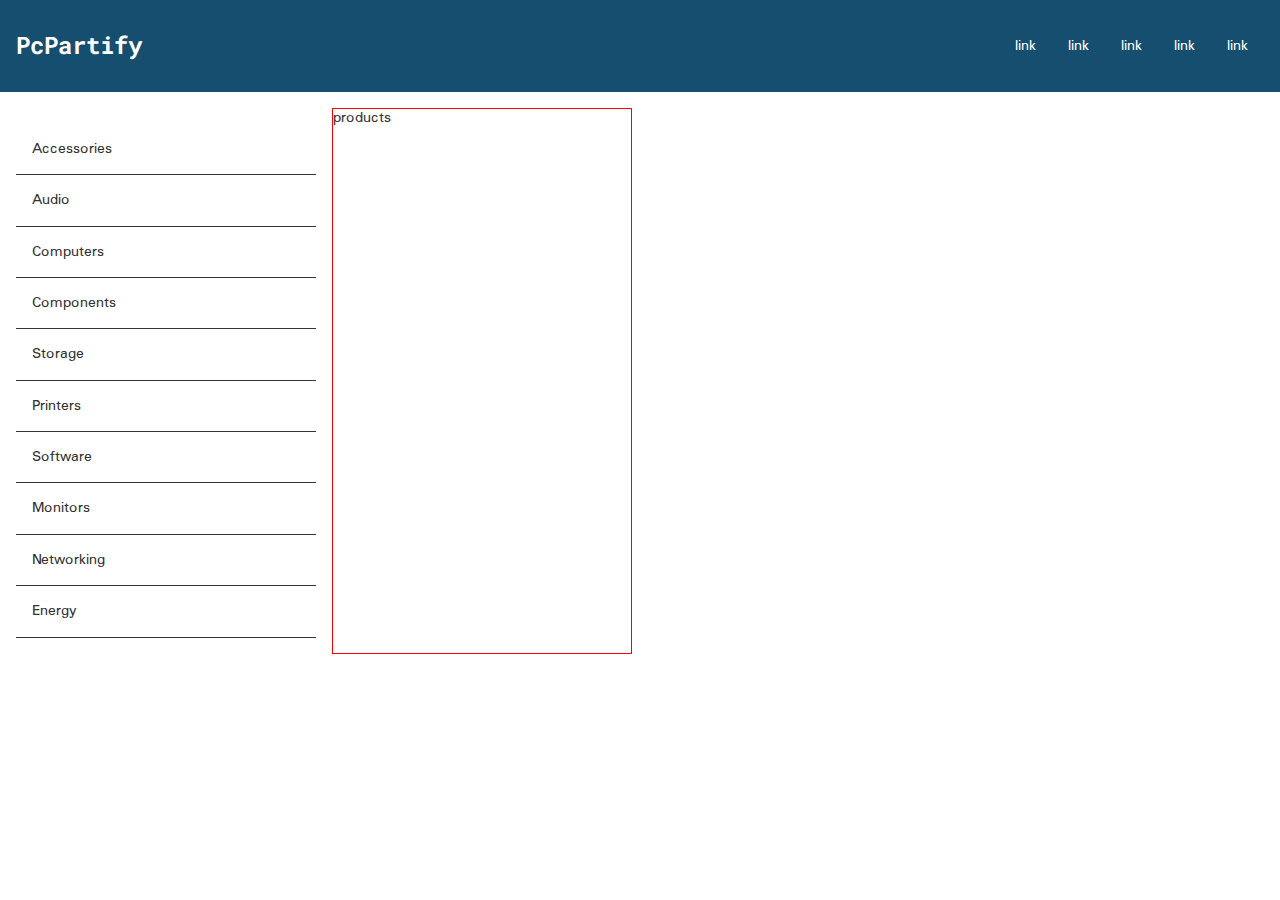
==== project/index.html @ 96e3a940 "feat: added categories sidebar and redirect to the right categories products" ====
<!doctype html>
<html lang="en">

<head>
  <meta charset="UTF-8">
  <meta name="viewport" content="width=device-width, initial-scale=1">
  <meta name="description" content="WDD 131 - Dynamic Web Fundamentals project for wdd 131 class" />
  <meta name="author" content="Mauricio Alejandro Reyes Quintanilla" />
  <meta name="keywords" content="pc, pc peaces, tech" />
  <title>PcPartify - Home</title>

  <link rel="preconnect" href="https://fonts.googleapis.com">
  <link rel="preconnect" href="https://fonts.gstatic.com" crossorigin>
  <link href="https://fonts.googleapis.com/css2?family=Padauk:wght@400;700&family=Roboto+Mono&display=swap"
    rel="stylesheet">

  <base href="/project/">
  <link rel="stylesheet" href="styles/normalize.css">
  <link rel="stylesheet" href="styles/main.css">

  <script src="scripts/main.js" defer></script>
</head>

<body>
  <header class="header">
    <div class="header__nav">
      <h1 class="header__title">
        PcPartify
      </h1>
      <div class="header__icon" id="navHamburger">
        ☰
      </div>
    </div>
    <nav class="nav" id="nav">
      <ul class="nav__menu">
        <li class="nav__menu-item">
          <a href="index.html" class="nav__menu-link">link</a>
        </li>
        <li class="nav__menu-item">
          <a href="index.html" class="nav__menu-link">link</a>
        </li>
        <li class="nav__menu-item">
          <a href="index.html" class="nav__menu-link">link</a>
        </li>
        <li class="nav__menu-item">
          <a href="index.html" class="nav__menu-link">link</a>
        </li>
        <li class="nav__menu-item">
          <a href="index.html" class="nav__menu-link">link</a>
        </li>
      </ul>
    </nav>
  </header>
  <main class="grid-container">
    <aside class="aside">
      <ul class="list" id="categories-container">
        <!-- render with js -->
      </ul>
    </aside>
    <!--for products-->
    <section style="border: 1px solid red">
      products
    </section>
  </main>
  <footer>

  </footer>
</body>

</html>
---- project/styles/main.css ----
:root {
  --font-text: 'Padauk', sans-serif;
  --font-title: 'Roboto Mono', monospace;
  --color-primary: #164e70;
  --color-secondary: #333333;
  --color-accent: #f2a365;
  --color-white: #ffffff;
}

body {
  font-family: var(--font-text);
  color: var(--color-secondary);
}

h1,
h2,
h3,
h4,
h5,
h6 {
  font-family: var(--font-title);
}

/* Header */

.header {
  background-color: var(--color-primary);
  display: flex;
  flex-direction: column;
  justify-content: space-between;
  align-items: center;
}

.header__nav {
  padding: 1rem;
  display: flex;
  justify-content: space-between;
  align-items: center;
  width: 95%;
}

.header__title {
  font-size: 1.5rem;
  font-weight: bold;
  color: var(--color-white);
}

.nav {
  width: 100%;
}

.nav .nav__menu {
  list-style-type: none;
  display: none;
  flex-direction: column;
}

.nav .nav__menu.show {
  display: flex;
  padding: 0;
}

.nav .nav__menu .nav__menu-item {
  padding: 0 !important;
}

.nav .nav__menu .nav__menu-item .nav__menu-link {
  text-decoration: none;
  color: var(--color-white);
  display: block;
  padding: 1rem;
}

.nav .nav__menu .nav__menu-item a:hover {
  background-color: var(--color-white);
  color: var(--color-primary);
}

.header__icon {
  display: flex;
  flex-direction: column;
  cursor: pointer;
  font-size: 2rem;
  color: var(--color-white);
}

/* Main */
.grid-container {
  display: grid;
  grid-gap: 1rem;
  padding: 1rem;
}

/* Aside for categories */
/*.aside {*/
/*  padding: 0;*/
/*  margin: 0;*/
/*  border: 1px solid red;*/
/*}*/

.list {
  list-style-type: none;
  padding: 0;
}

.list .list__item {
  border-bottom: 1px solid var(--color-secondary);
}

.list .list__link {
  padding: 1rem;
  text-decoration: none;
  color: var(--color-secondary);
  display: block;
  display: flex;
  text-transform: capitalize;
}

.list .list__link:not(:last-child) {
  border: 1px solid var(--color-secondary);
}

.list .list__link:hover {
  background-color: var(--color-primary);
  color: var(--color-white);
}

/* All products container */

@media (min-width: 480px) {
  /* Header */

  /* Main */

  /* Aside for categories */

  /* All products container */
}

@media (min-width: 768px) {
  /* Header */
  .header {
    flex-direction: row;
  }

  .nav .nav__menu {
    display: flex;
    flex-direction: row;
    justify-content: flex-end;
    margin: 1rem;
  }

  .nav .nav__menu .nav__menu-item {
    margin: 0;
    text-align: center;
    padding: 1rem;
  }

  .header__icon {
    display: none;
  }

  /* Main */
  .grid-container {
    grid-template-columns: repeat(4, 1fr);
  }

  /* Aside for categories */

  /* All products container */
}
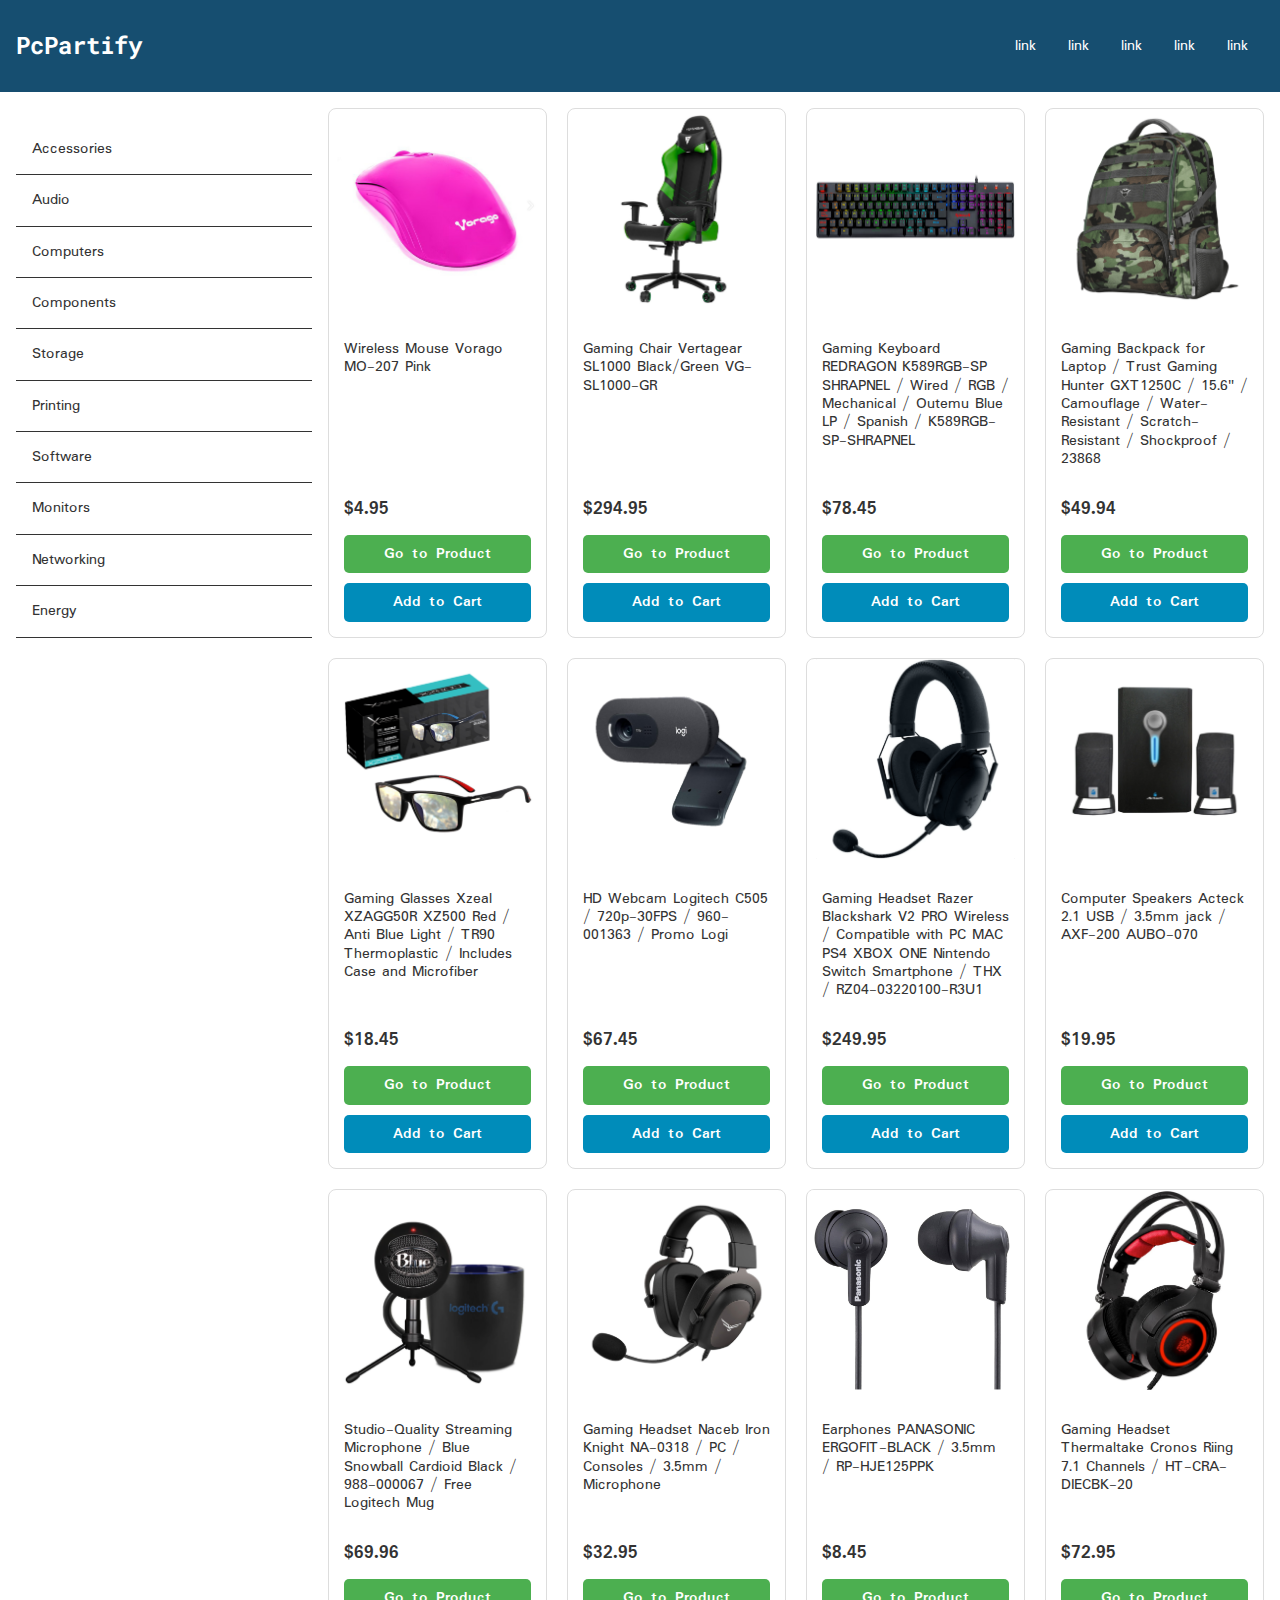
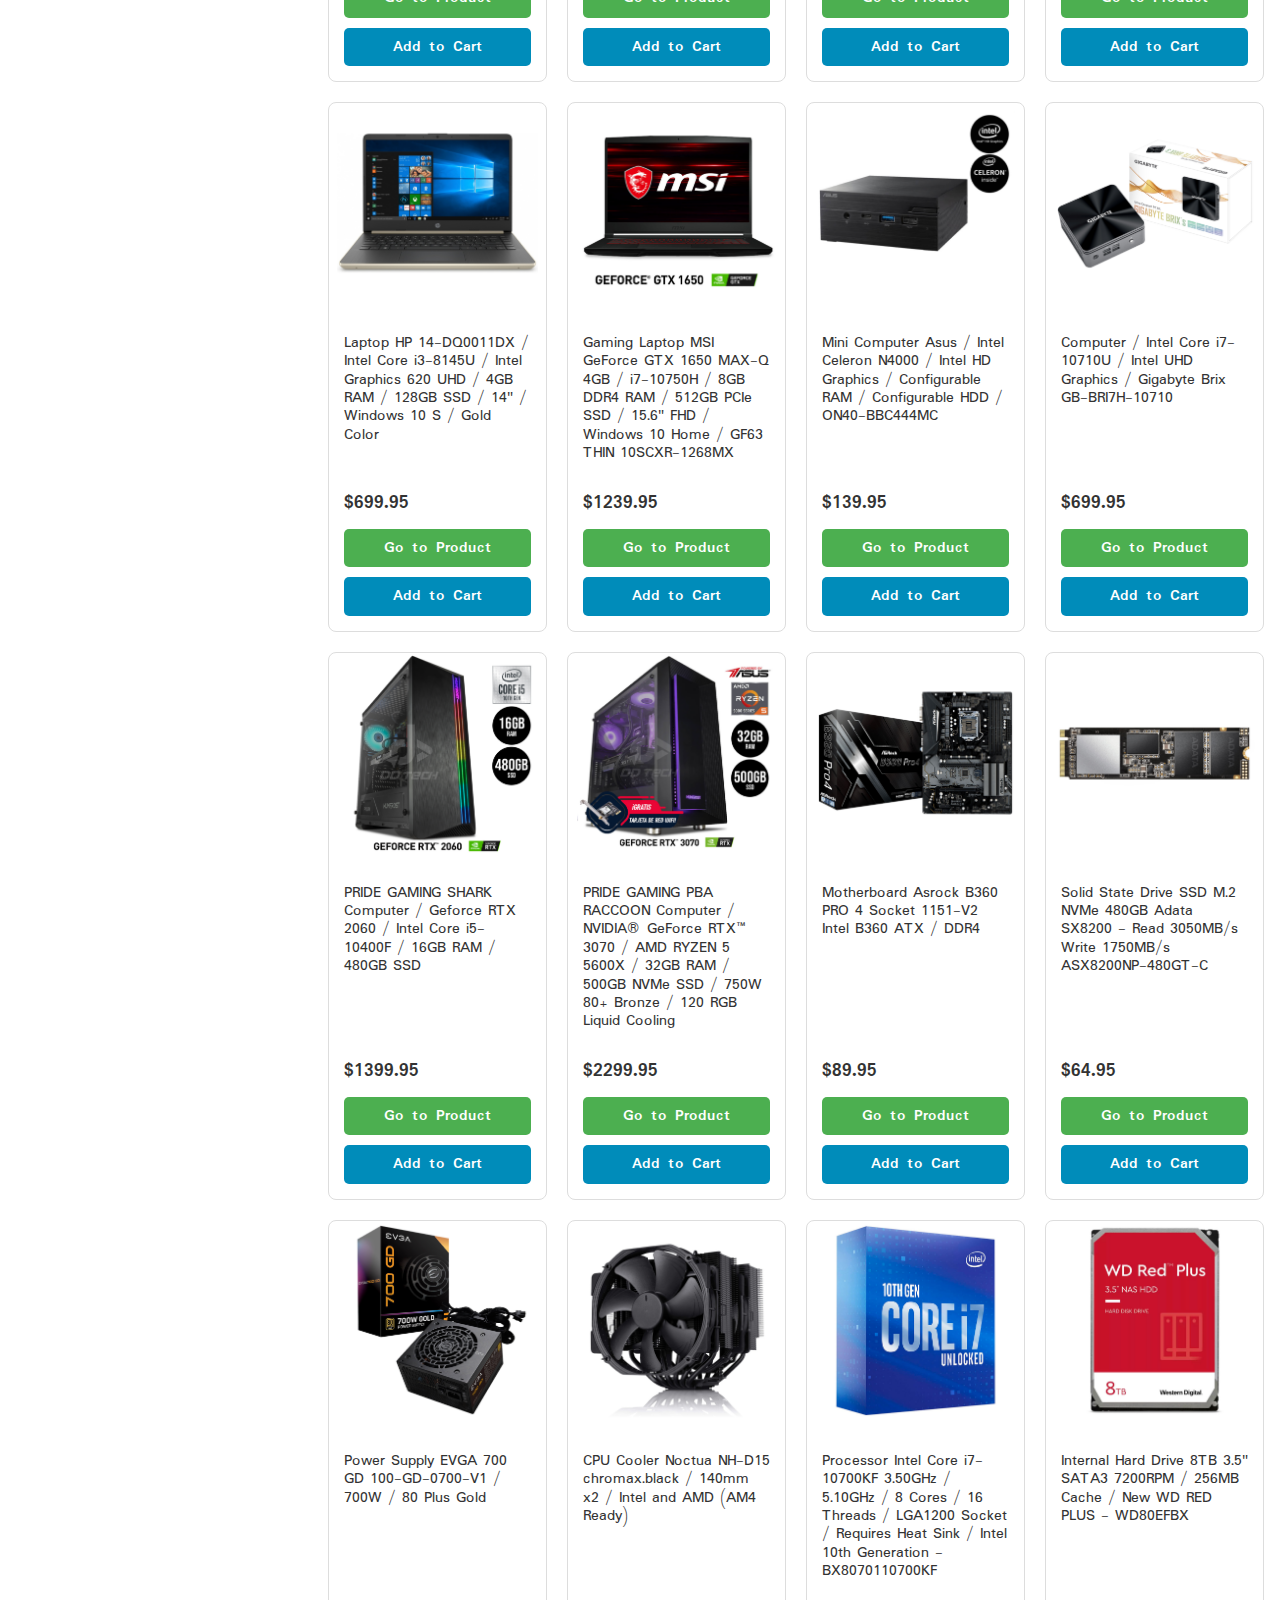
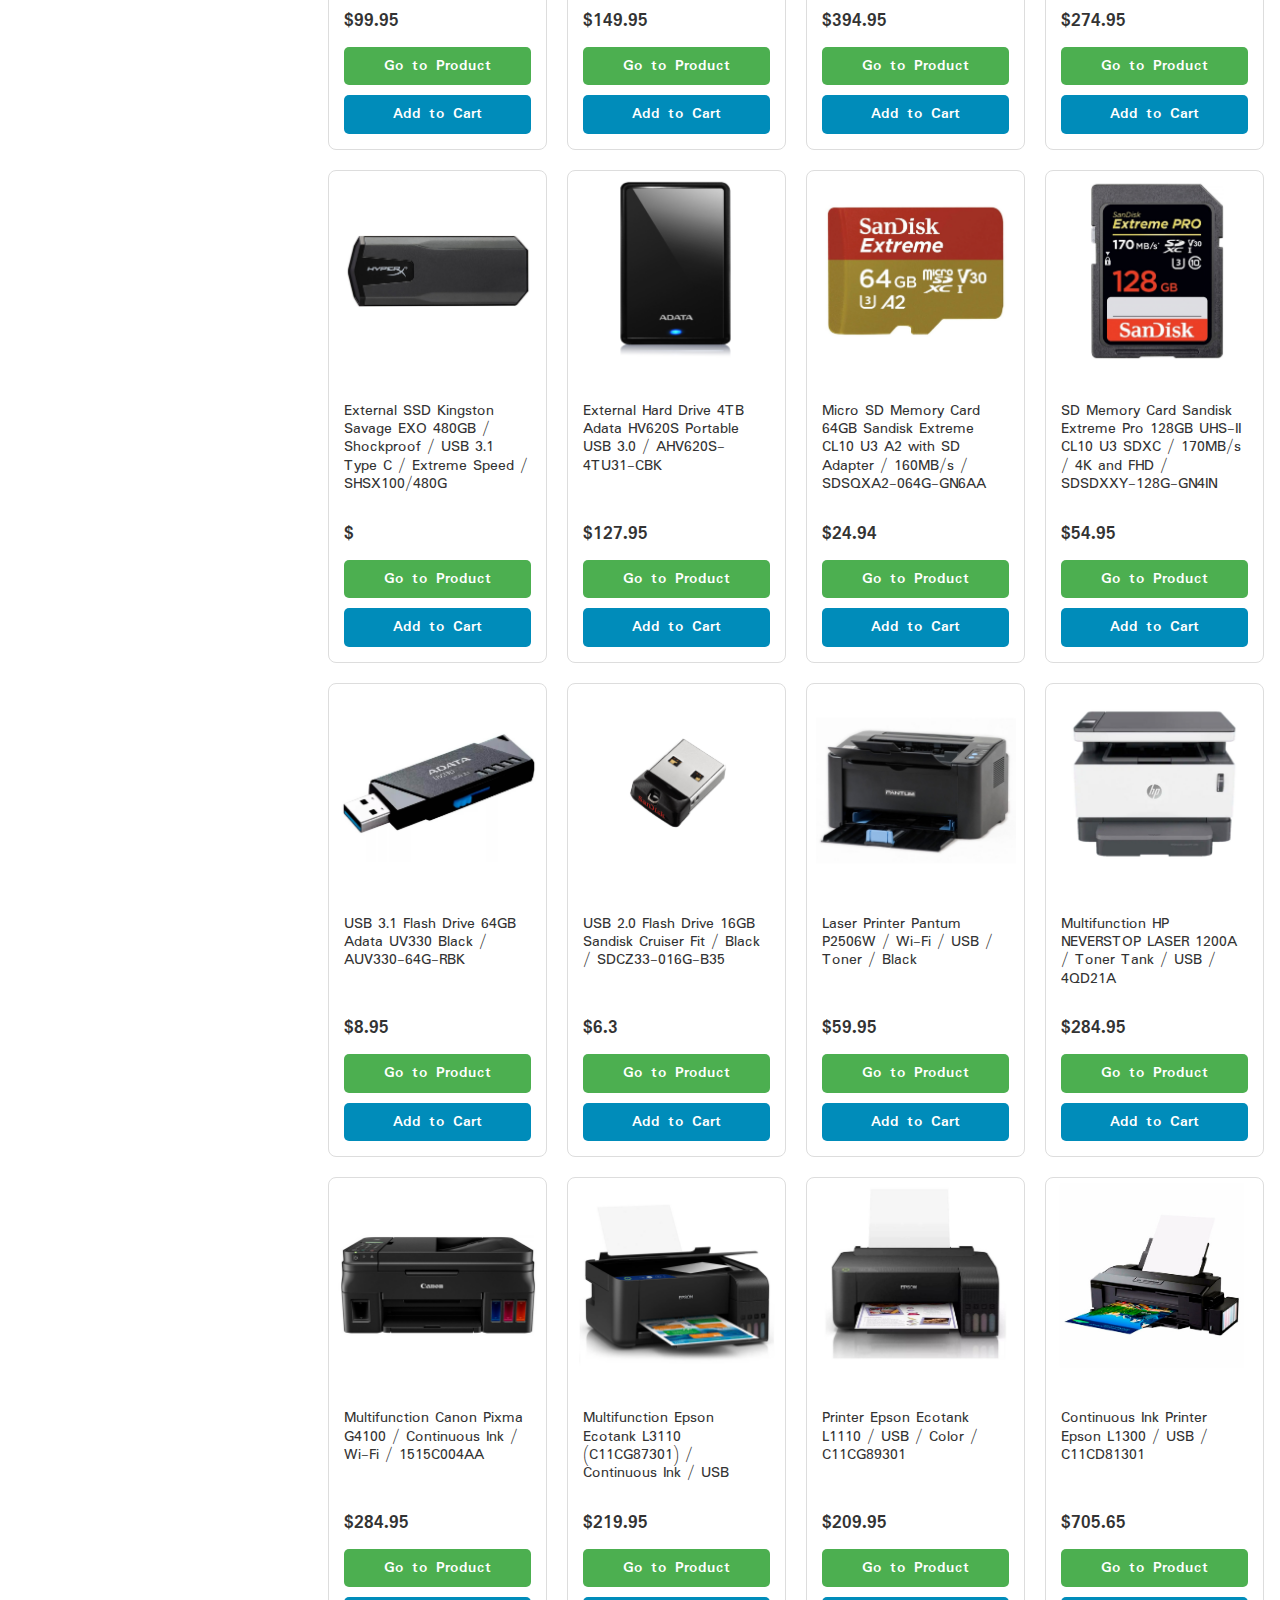
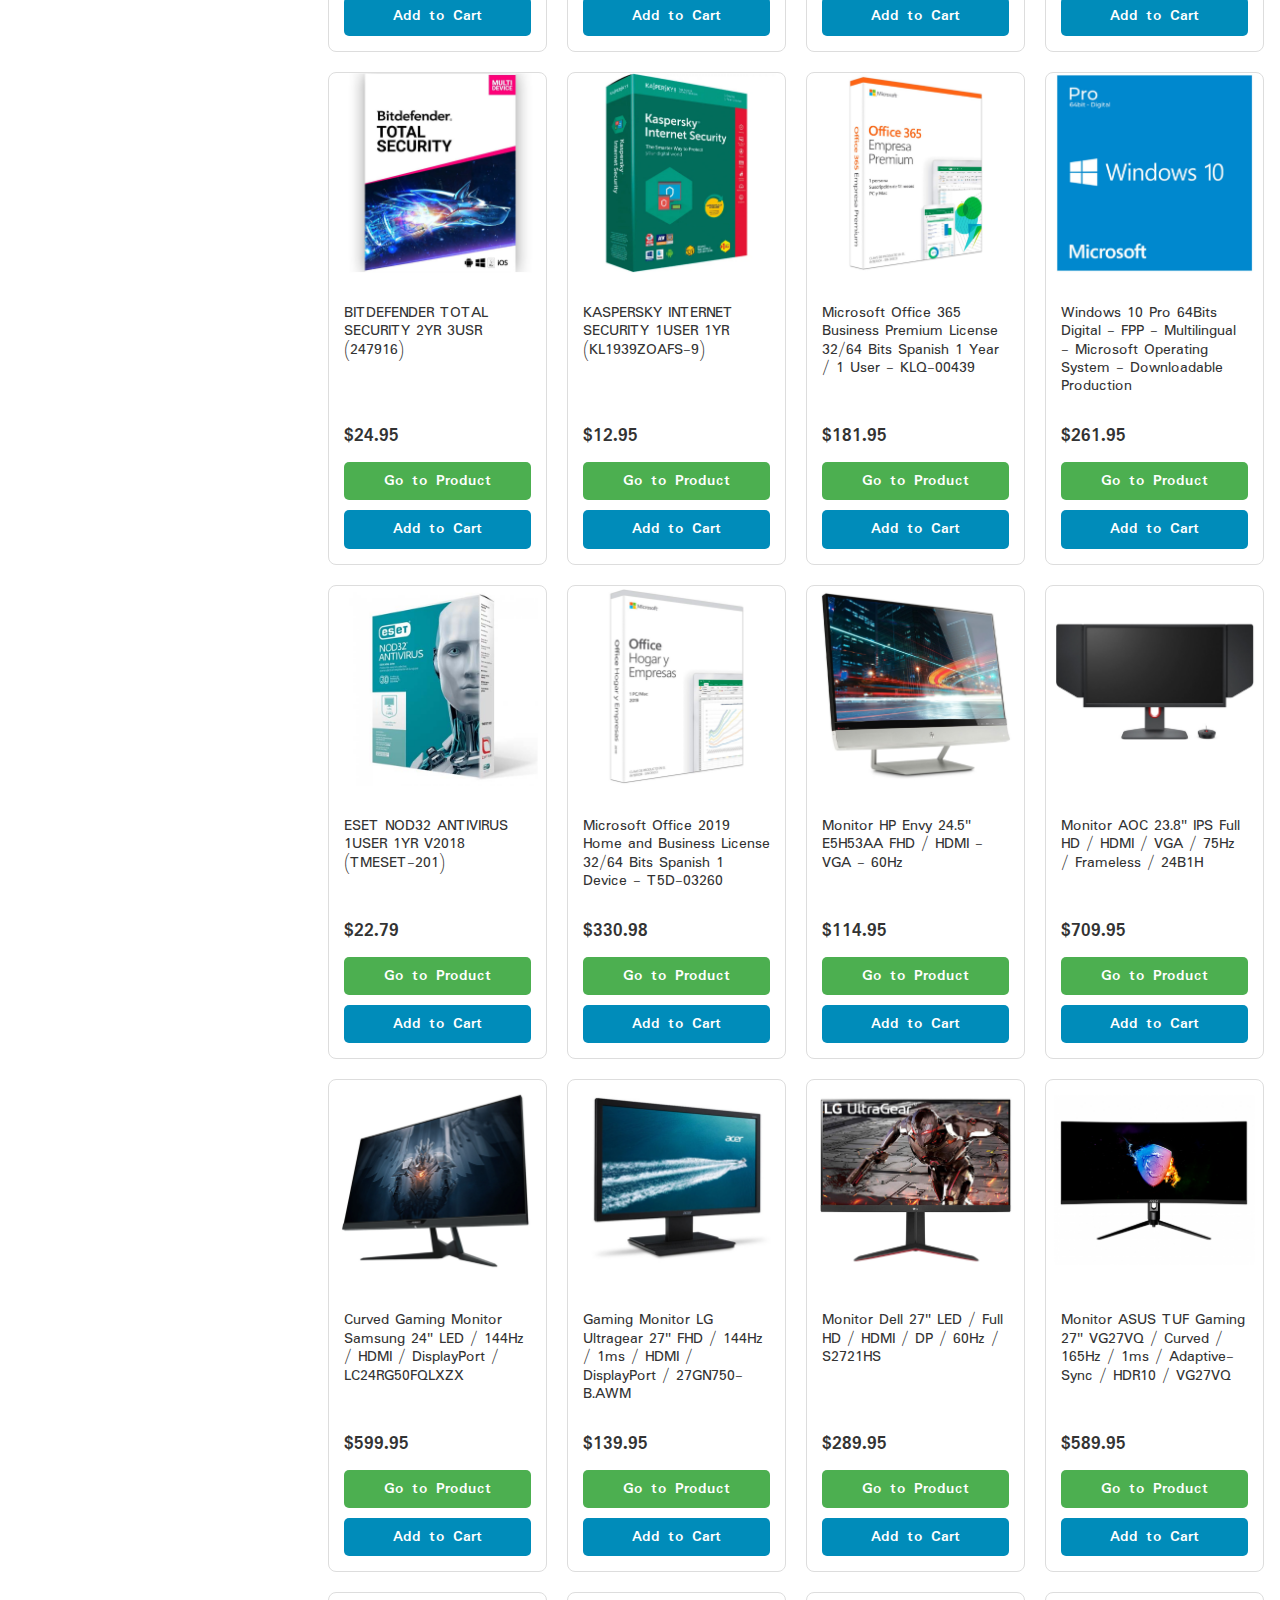
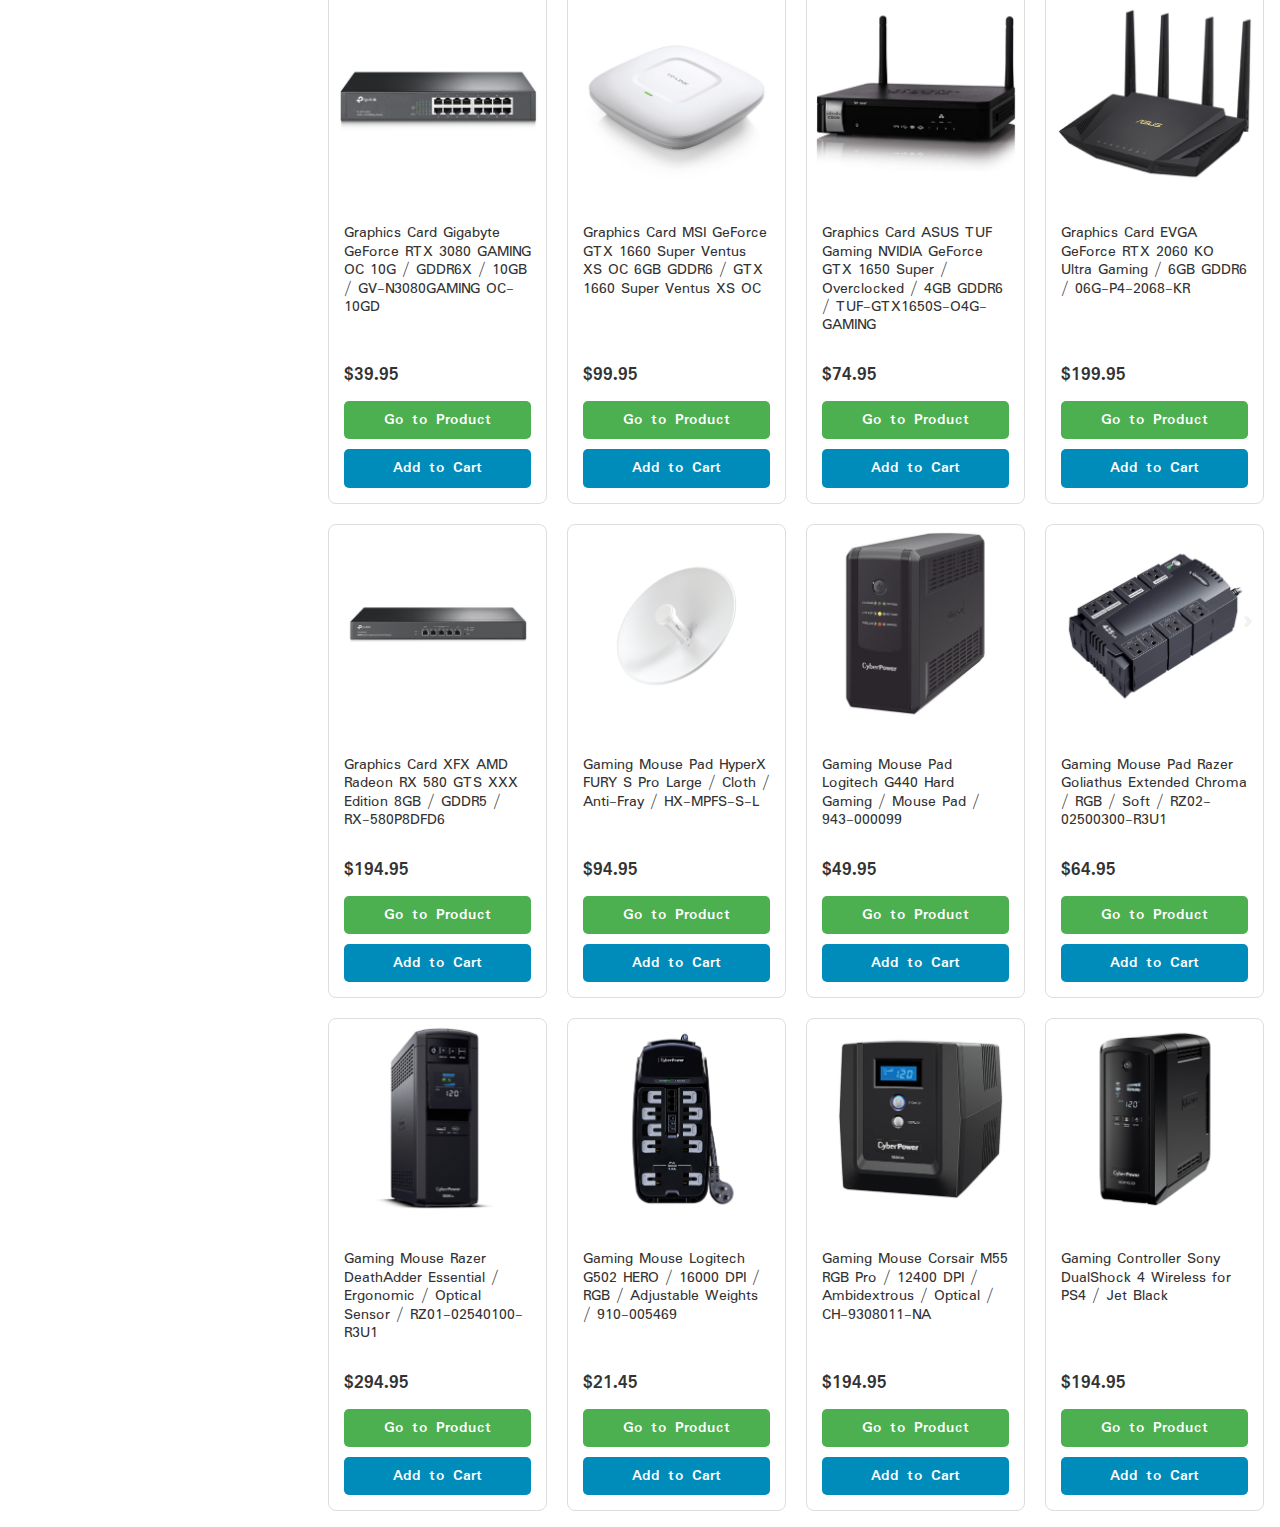
==== commit 660a1dc5: "feat: added products on main page and render with js" ====
--- a/project/index.html
+++ b/project/index.html
@@ -19,6 +19,7 @@
   <link rel="stylesheet" href="styles/main.css">
 
   <script src="scripts/main.js" defer></script>
+  <script src="scripts/categories-navigation.js" defer></script>
 </head>
 
 <body>
@@ -52,14 +53,15 @@
     </nav>
   </header>
   <main class="grid-container">
+    <!-- TODO: NEED A HEADING -->
     <aside class="aside">
       <ul class="list" id="categories-container">
         <!-- render with js -->
       </ul>
     </aside>
-    <!--for products-->
-    <section style="border: 1px solid red">
-      products
+    <!-- TODO: NEED A HEADING -->
+    <section id="products-container" class="product-container">
+      <!-- render with js -->
     </section>
   </main>
   <footer>
--- a/project/styles/main.css
+++ b/project/styles/main.css
@@ -89,14 +89,10 @@
   display: grid;
   grid-gap: 1rem;
   padding: 1rem;
+  grid-template-columns: 1fr;
 }
 
 /* Aside for categories */
-/*.aside {*/
-/*  padding: 0;*/
-/*  margin: 0;*/
-/*  border: 1px solid red;*/
-/*}*/
 
 .list {
   list-style-type: none;
@@ -126,18 +122,93 @@
 }
 
 /* All products container */
-
-@media (min-width: 480px) {
-  /* Header */
+.product-container {
+  display: grid;
+  grid-template-columns: 1fr;
+  gap: 20px;
+}
+
+.product-card {
+  border: 1px solid #ddd;
+  border-radius: 8px;
+  overflow: hidden;
+  display: flex;
+  flex-direction: column;
+}
+
+.product-image {
+  width: 100%;
+  height: 200px;
+  object-fit: contain;
+  object-position: center;
+  overflow: hidden;
+}
+
+.product-info {
+  padding: 15px;
+  flex-grow: 1;
+  display: flex;
+  flex-direction: column;
+}
+
+.product-description {
+  margin-bottom: 10px;
+  flex-grow: 1;
+}
+
+.product-price {
+  font-weight: bold;
+  font-size: 1.2em;
+  margin-bottom: 15px;
+}
+
+.button-container {
+  display: flex;
+  gap: 10px;
+  flex-direction: column;
+}
+
+.button {
+  padding: 10px;
+  border: none;
+  border-radius: 5px;
+  cursor: pointer;
+  flex: 1;
+  text-align: center;
+  text-decoration: none;
+  font-weight: bold;
+}
+
+.go-to-product {
+  background-color: #4caf50;
+  color: white;
+}
+
+.add-to-cart {
+  background-color: #008cba;
+  color: white;
+}
+
+/* Media query for tablets */
+@media (min-width: 600px) {
+  .grid-container {
+    grid-template-columns: repeat(3, 1fr);
+  }
 
   /* Main */
-
-  /* Aside for categories */
-
-  /* All products container */
-}
-
-@media (min-width: 768px) {
+  .product-container {
+    grid-template-columns: repeat(2, 1fr);
+    display: grid;
+    grid-column: 2 / 4;
+  }
+}
+
+/* Media query for desktops */
+@media (min-width: 900px) {
+  .grid-container {
+    grid-template-columns: repeat(4, 1fr);
+  }
+
   /* Header */
   .header {
     flex-direction: row;
@@ -161,11 +232,27 @@
   }
 
   /* Main */
+  .product-container {
+    grid-template-columns: repeat(3, 1fr);
+    display: grid;
+    grid-column: 2 / 5;
+  }
+
+  /* Aside for categories */
+
+  /* All products container */
+}
+
+/* Media query for large desktops */
+@media (min-width: 1200px) {
   .grid-container {
     grid-template-columns: repeat(4, 1fr);
   }
 
-  /* Aside for categories */
-
-  /* All products container */
-}
+  /* Main */
+  .product-container {
+    grid-template-columns: repeat(4, 1fr);
+    display: grid;
+    grid-column: 2 / 6;
+  }
+}
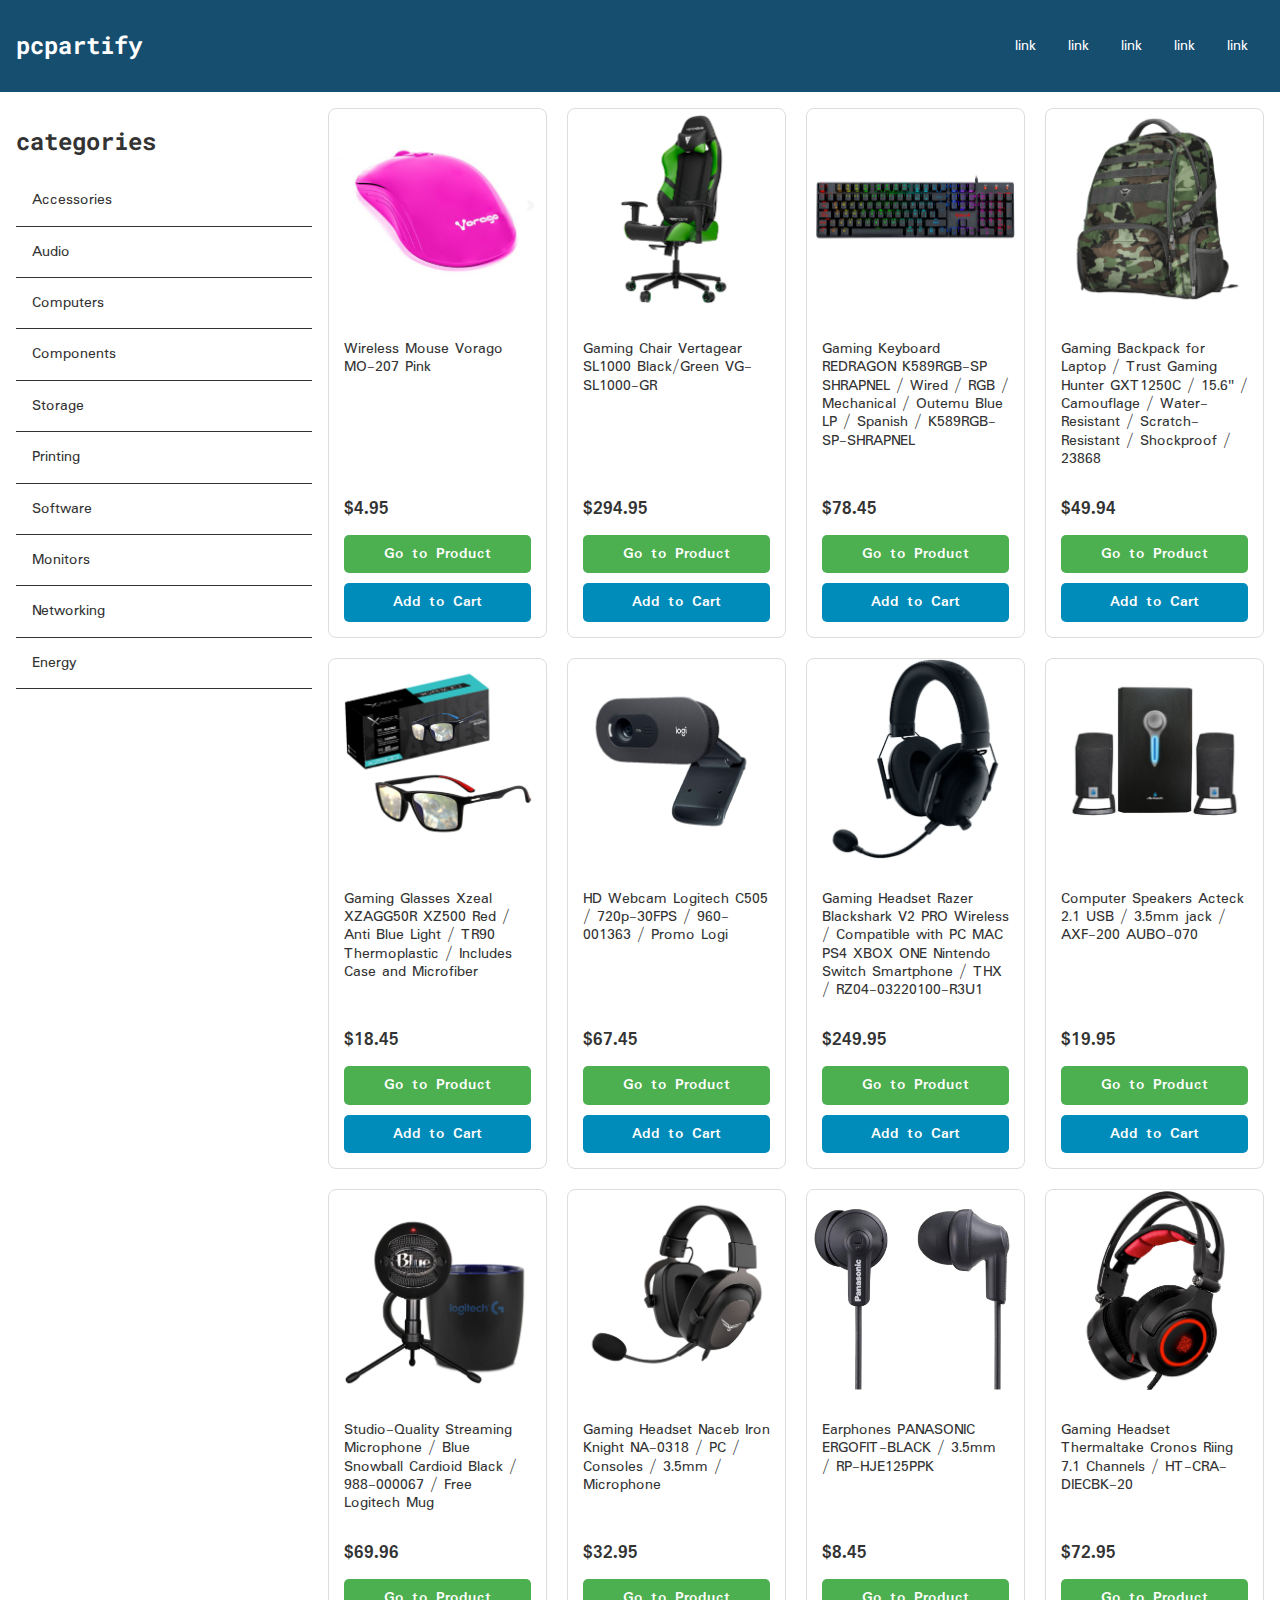
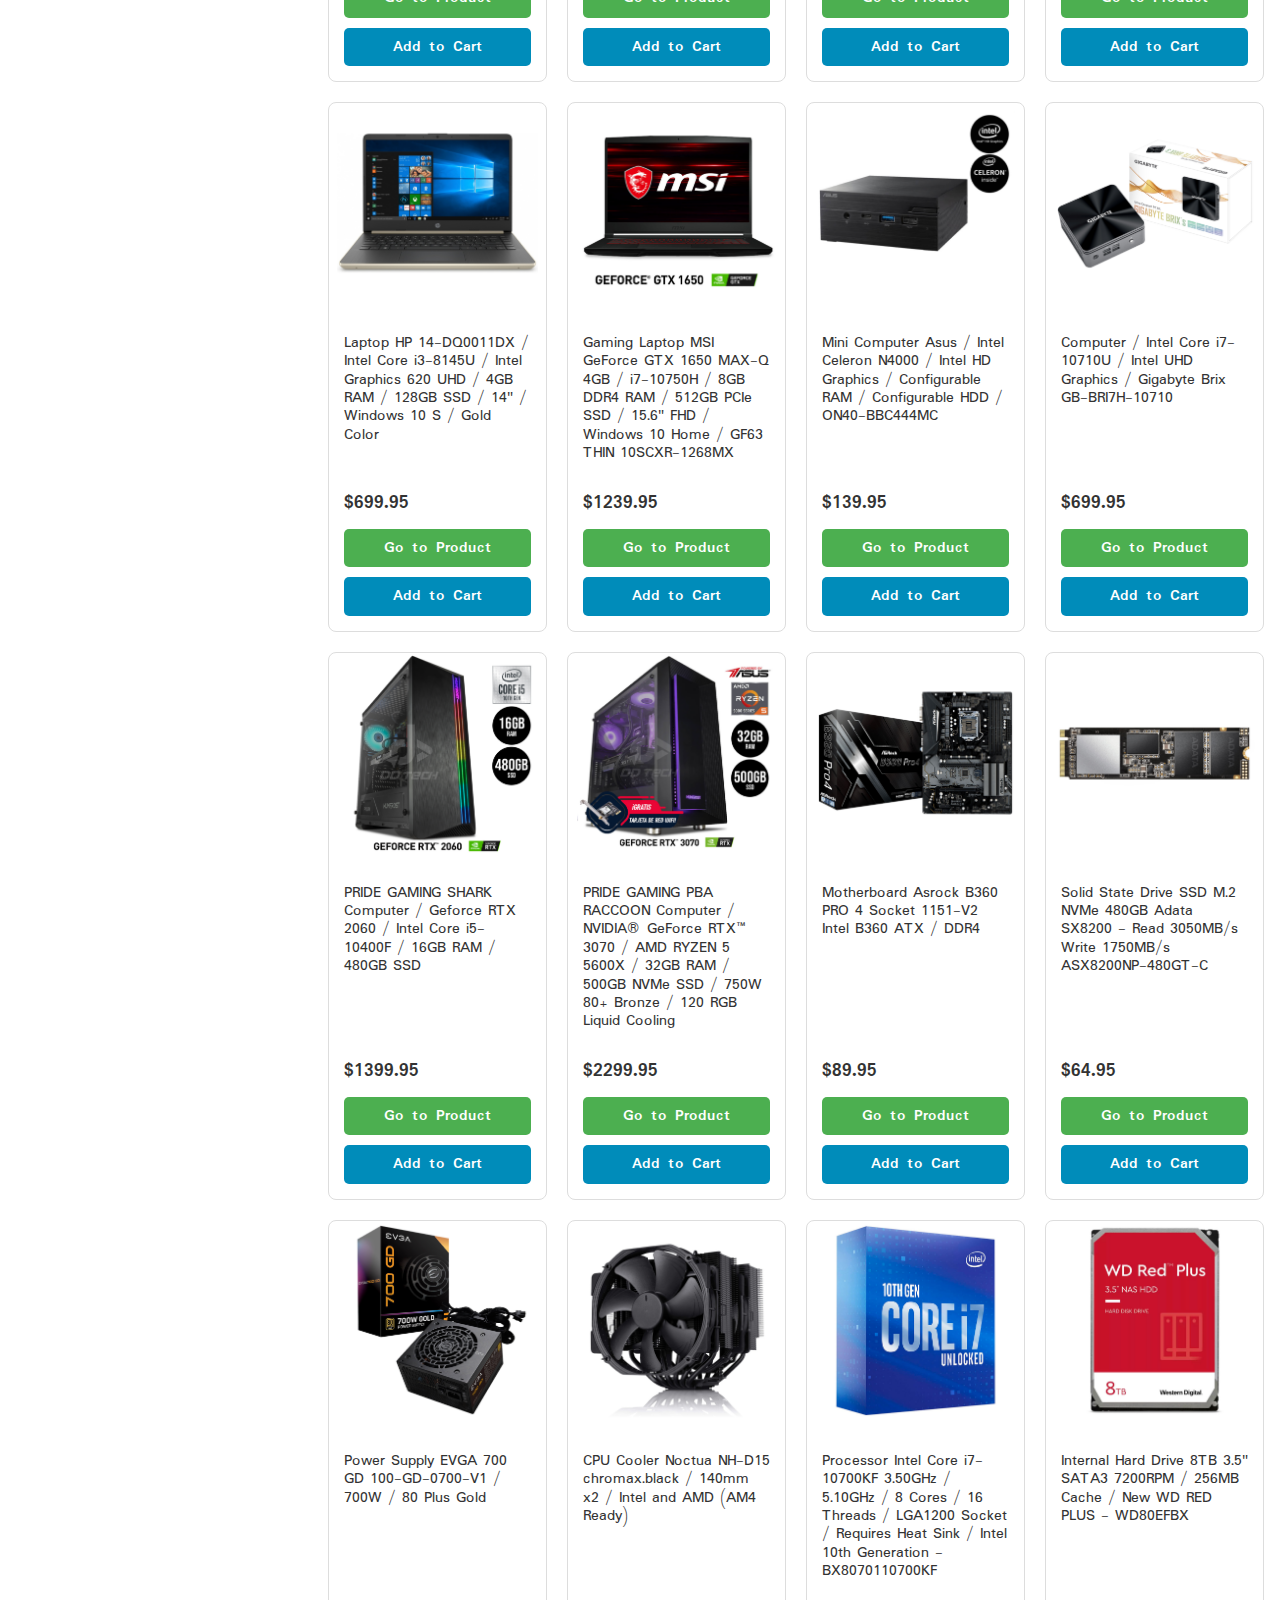
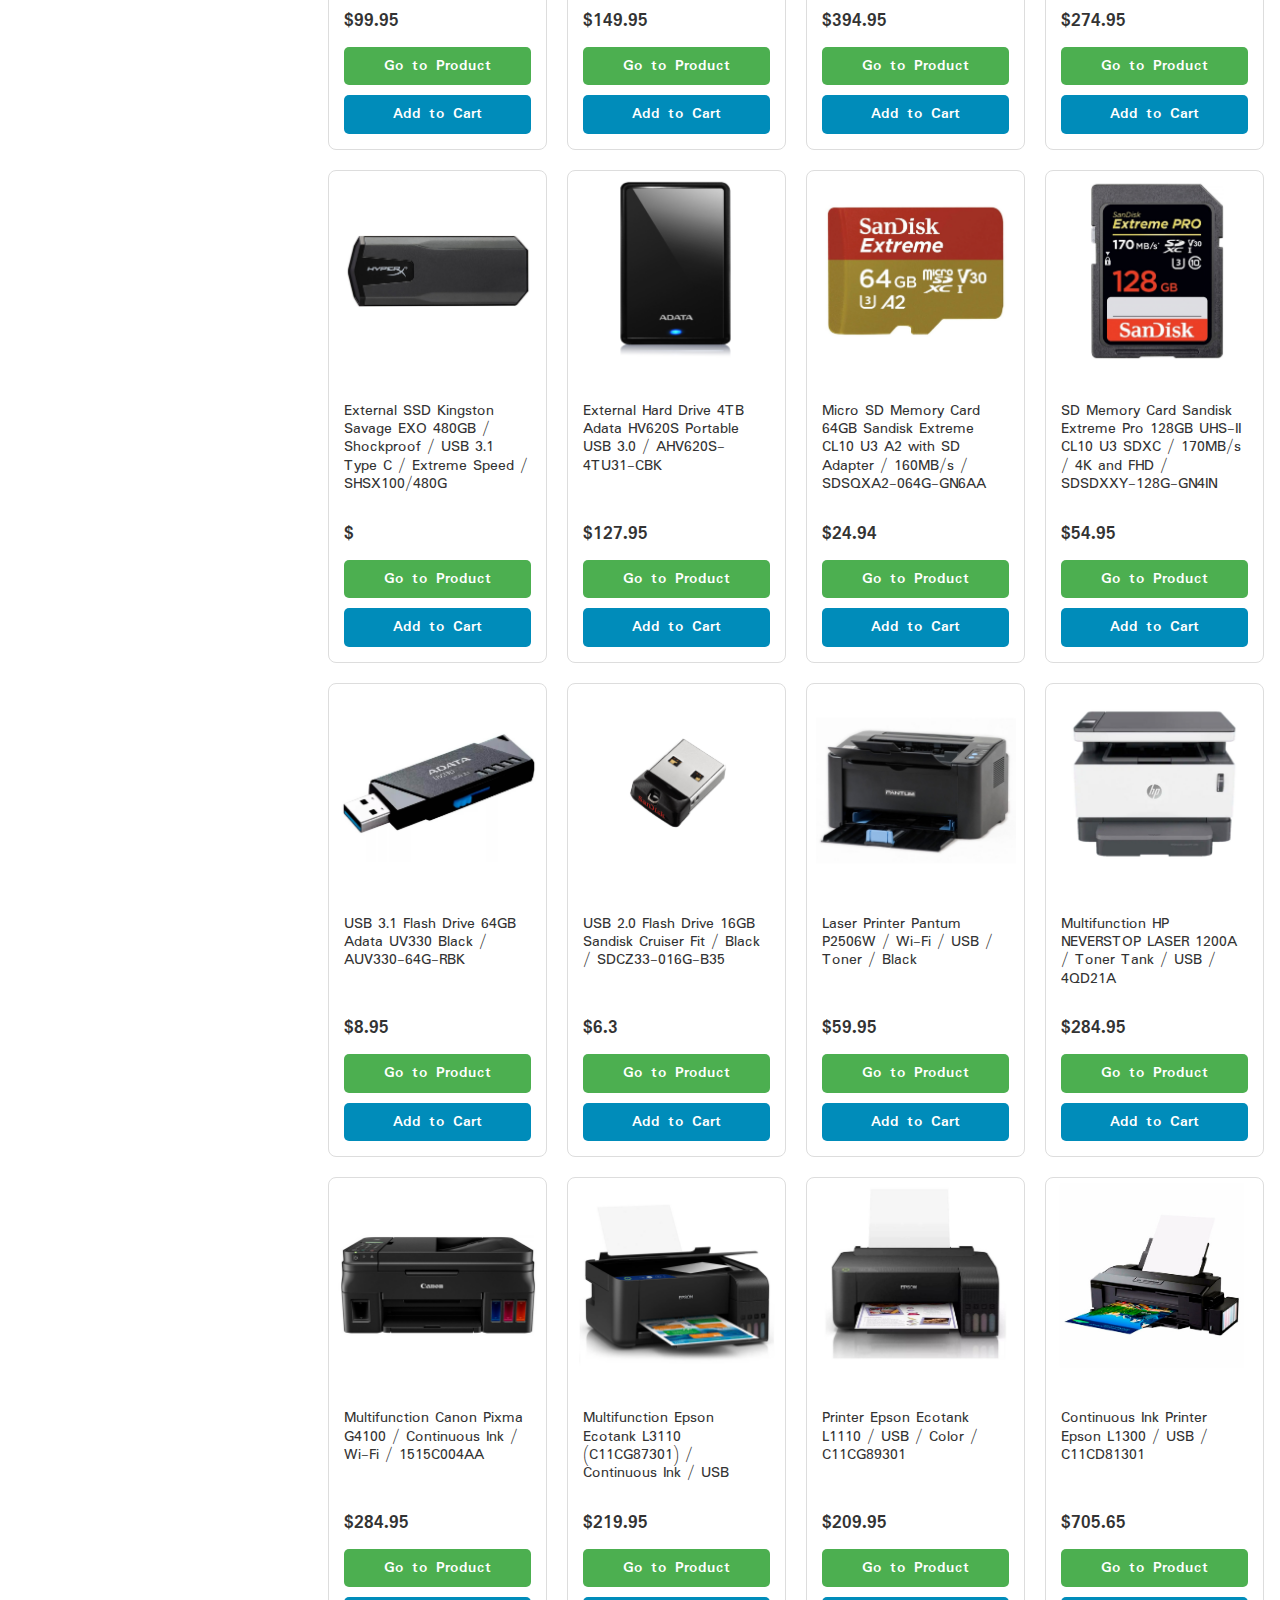
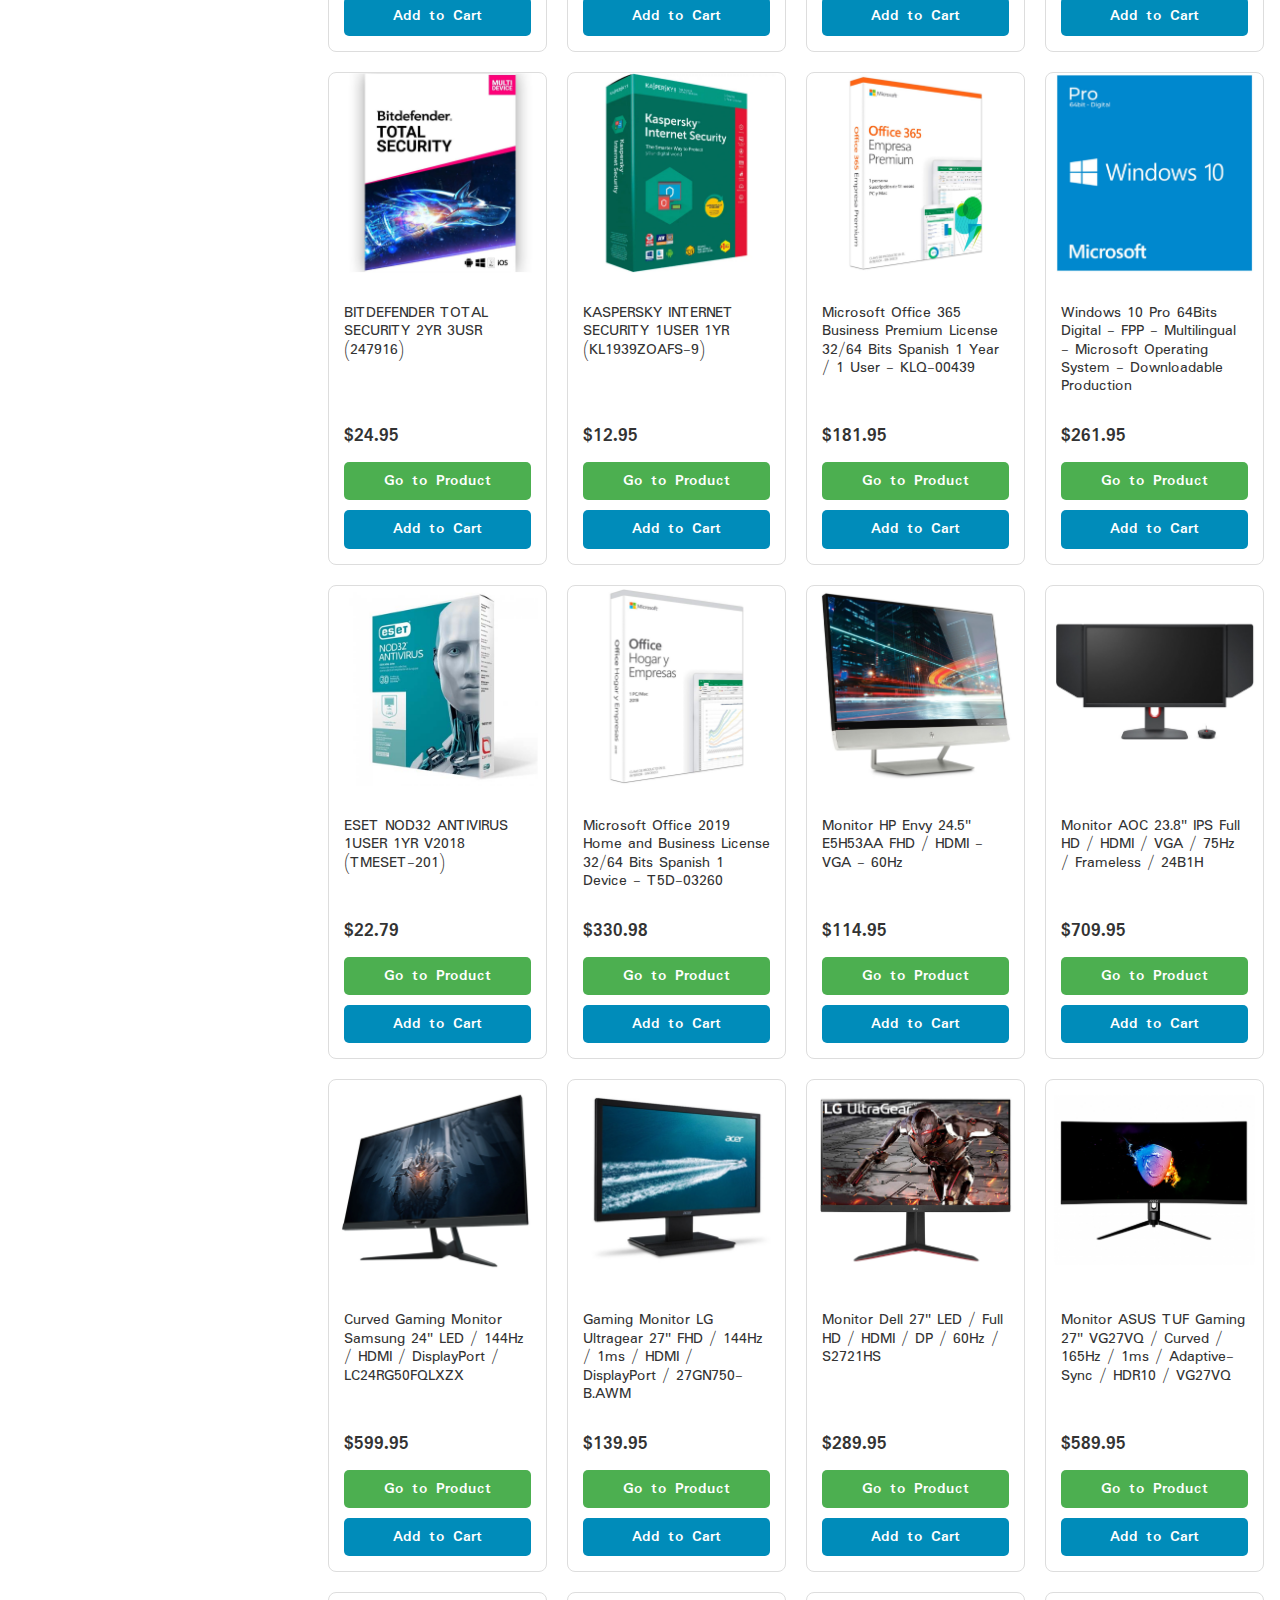
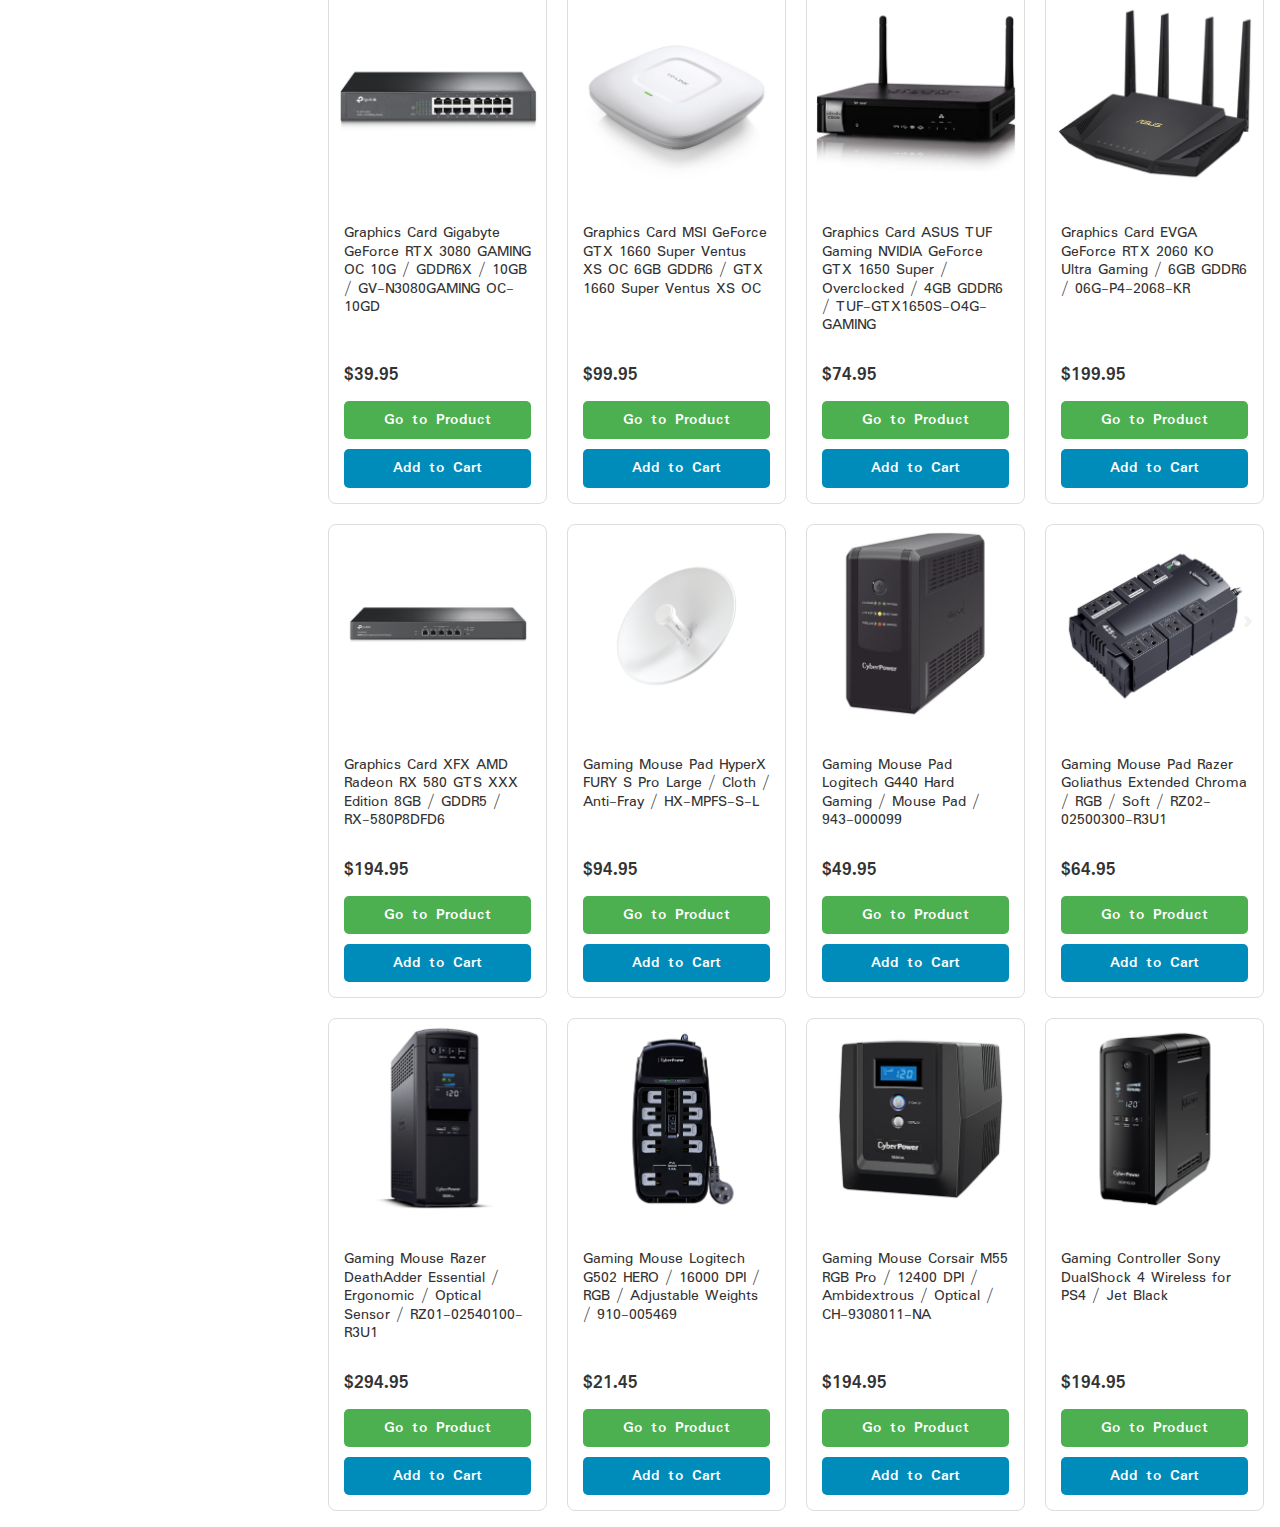
==== commit 9bae30b1: "feat: added navigation for categories js" ====
--- a/project/index.html
+++ b/project/index.html
@@ -19,47 +19,21 @@
   <link rel="stylesheet" href="styles/main.css">
 
   <script src="scripts/main.js" defer></script>
+  <script src="scripts/navbar.js" defer></script>
   <script src="scripts/categories-navigation.js" defer></script>
 </head>
 
 <body>
-  <header class="header">
-    <div class="header__nav">
-      <h1 class="header__title">
-        PcPartify
-      </h1>
-      <div class="header__icon" id="navHamburger">
-        ☰
-      </div>
-    </div>
-    <nav class="nav" id="nav">
-      <ul class="nav__menu">
-        <li class="nav__menu-item">
-          <a href="index.html" class="nav__menu-link">link</a>
-        </li>
-        <li class="nav__menu-item">
-          <a href="index.html" class="nav__menu-link">link</a>
-        </li>
-        <li class="nav__menu-item">
-          <a href="index.html" class="nav__menu-link">link</a>
-        </li>
-        <li class="nav__menu-item">
-          <a href="index.html" class="nav__menu-link">link</a>
-        </li>
-        <li class="nav__menu-item">
-          <a href="index.html" class="nav__menu-link">link</a>
-        </li>
-      </ul>
-    </nav>
+  <header class="header" id="header-container">
+    <!-- render with js -->
   </header>
   <main class="grid-container">
-    <!-- TODO: NEED A HEADING -->
     <aside class="aside">
+      <h2>categories</h2>
       <ul class="list" id="categories-container">
         <!-- render with js -->
       </ul>
     </aside>
-    <!-- TODO: NEED A HEADING -->
     <section id="products-container" class="product-container">
       <!-- render with js -->
     </section>
--- a/project/styles/main.css
+++ b/project/styles/main.css
@@ -115,10 +115,10 @@
 .list .list__link:not(:last-child) {
   border: 1px solid var(--color-secondary);
 }
-
+.list__link-active,
 .list .list__link:hover {
-  background-color: var(--color-primary);
-  color: var(--color-white);
+  background-color: var(--color-primary) !important;
+  color: var(--color-white) !important;
 }
 
 /* All products container */
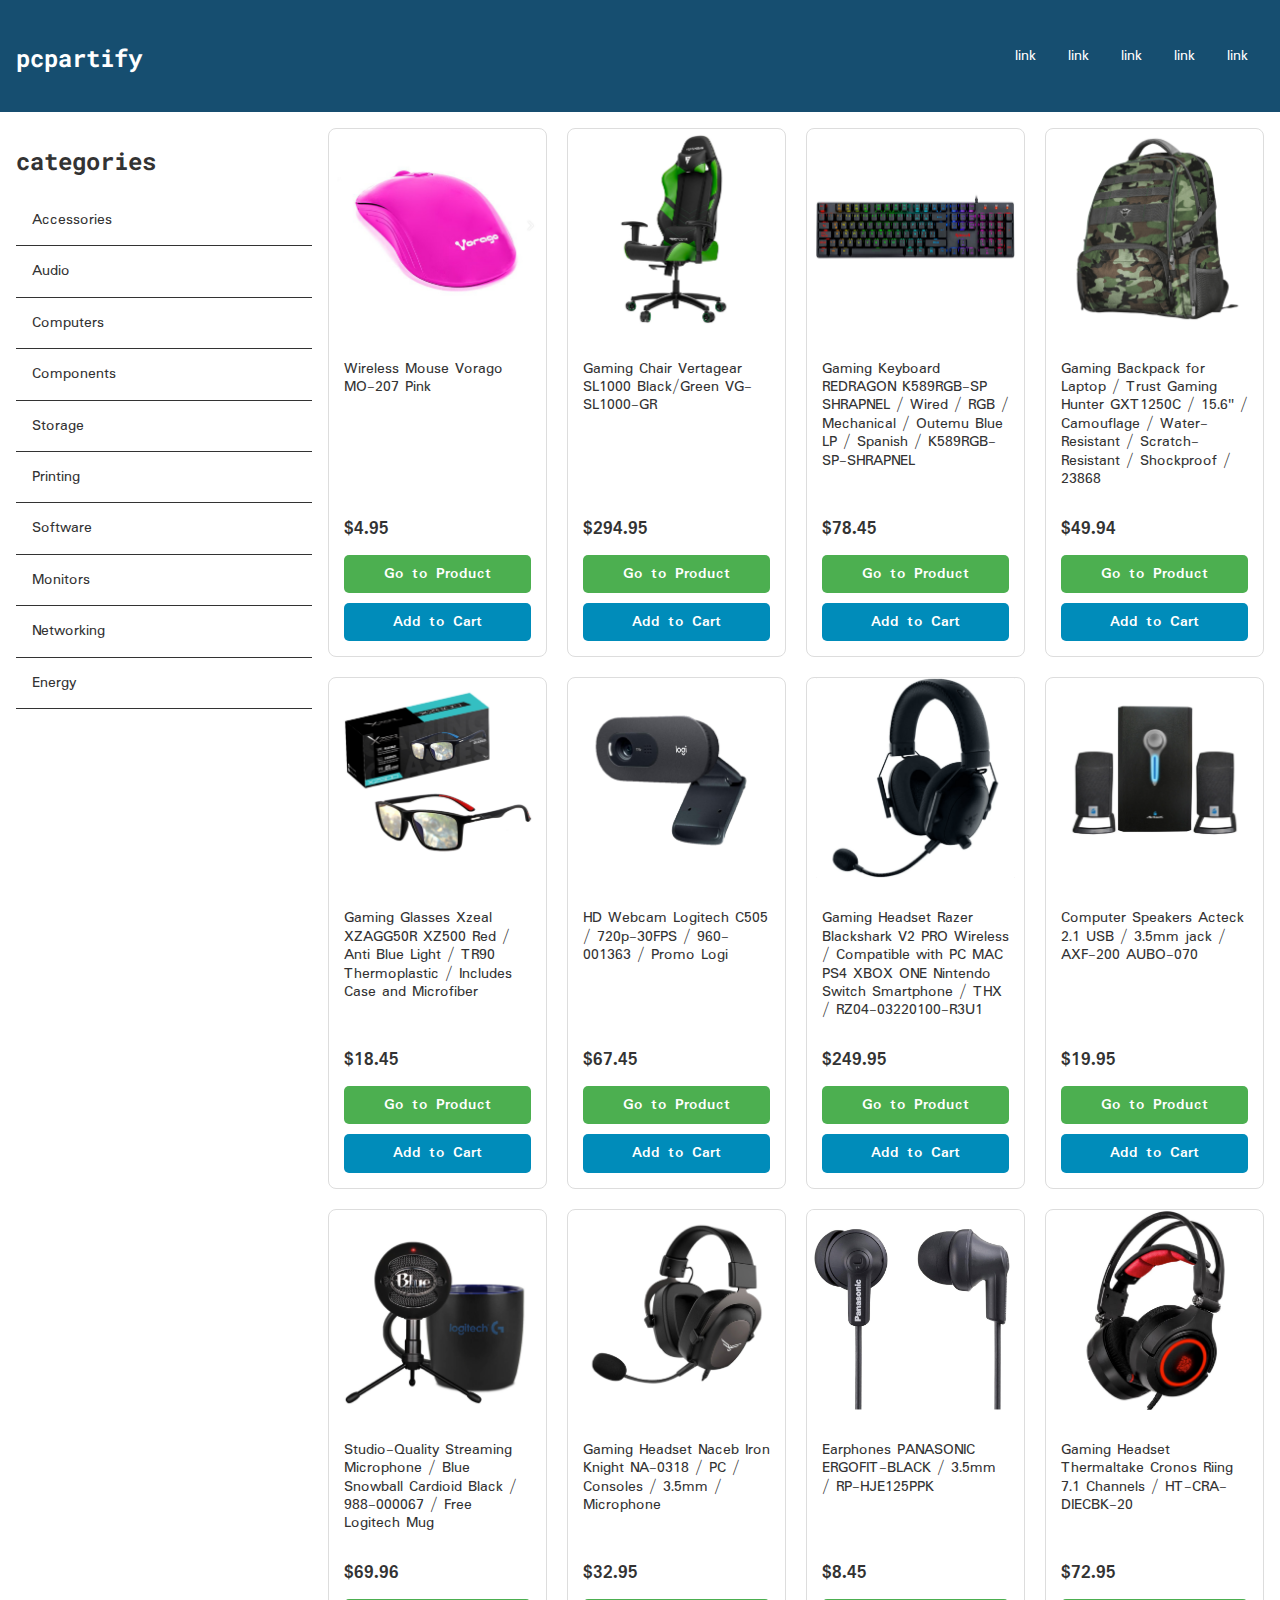
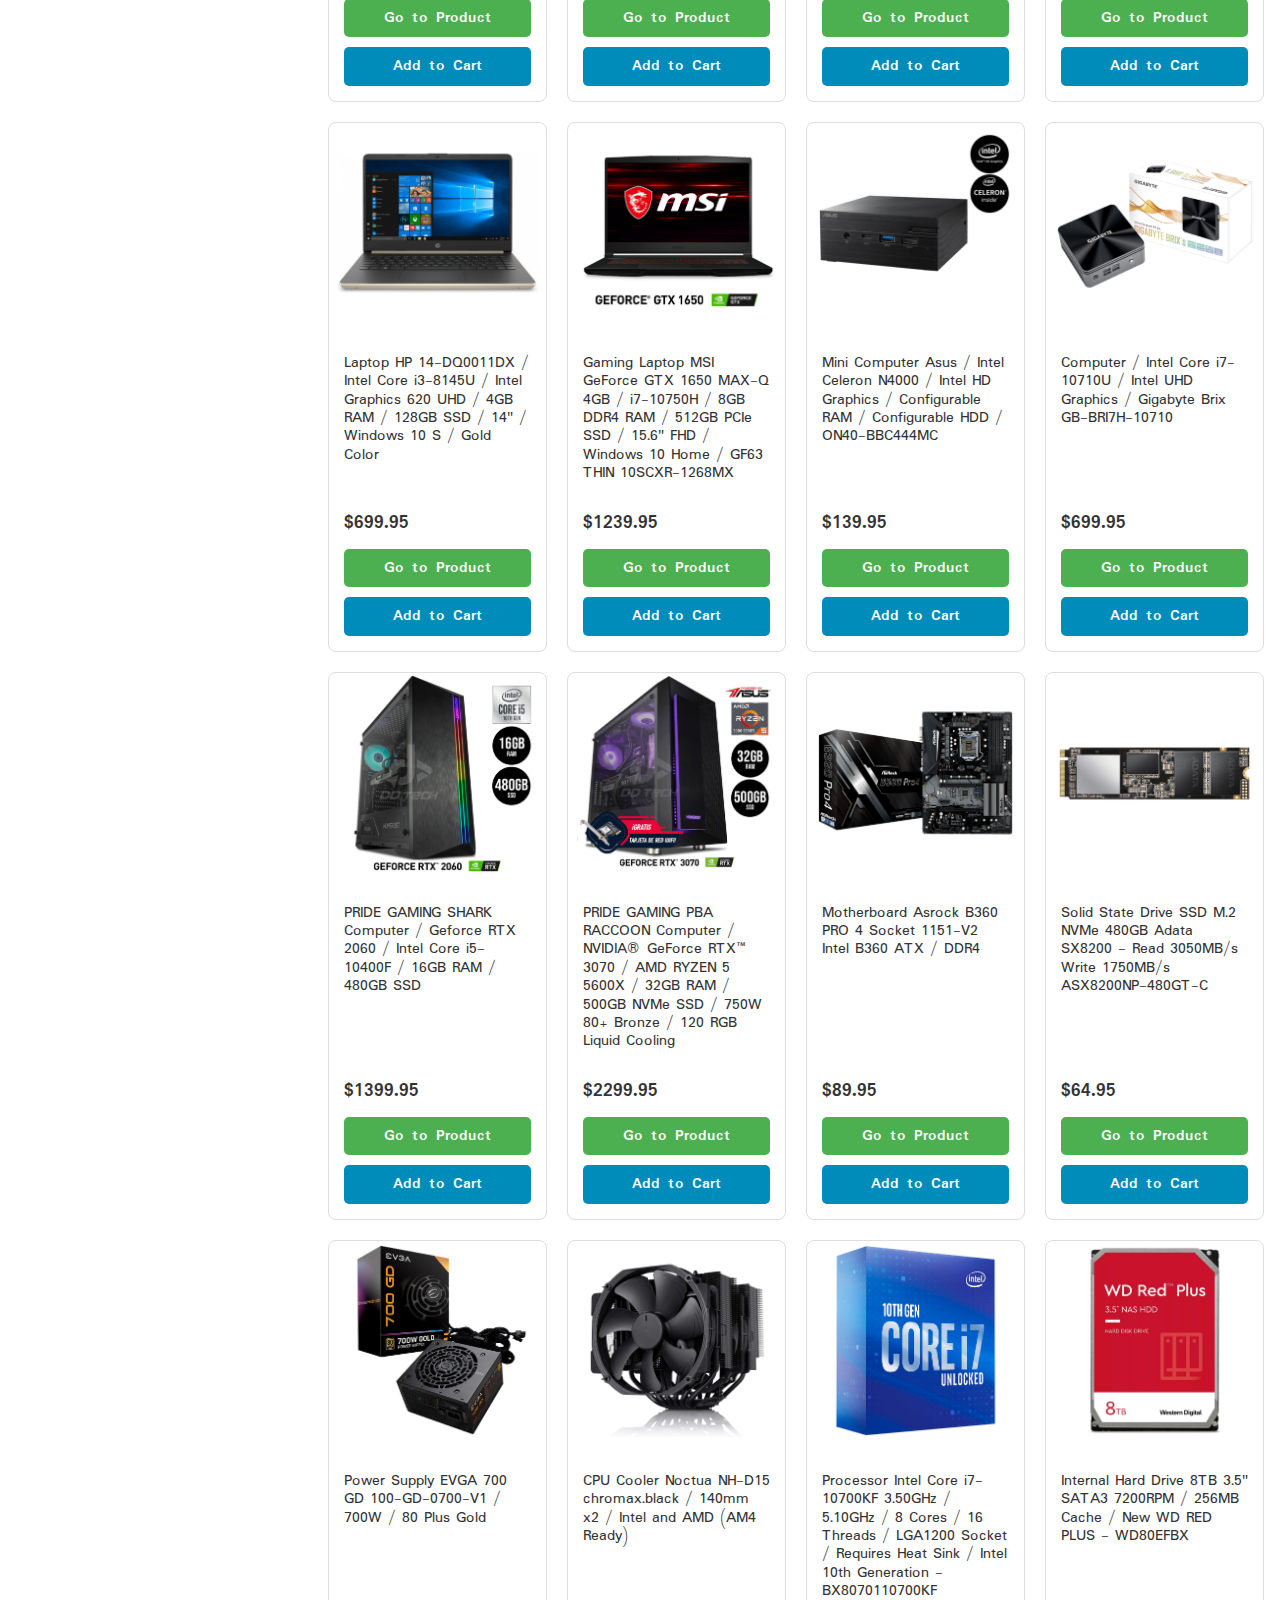
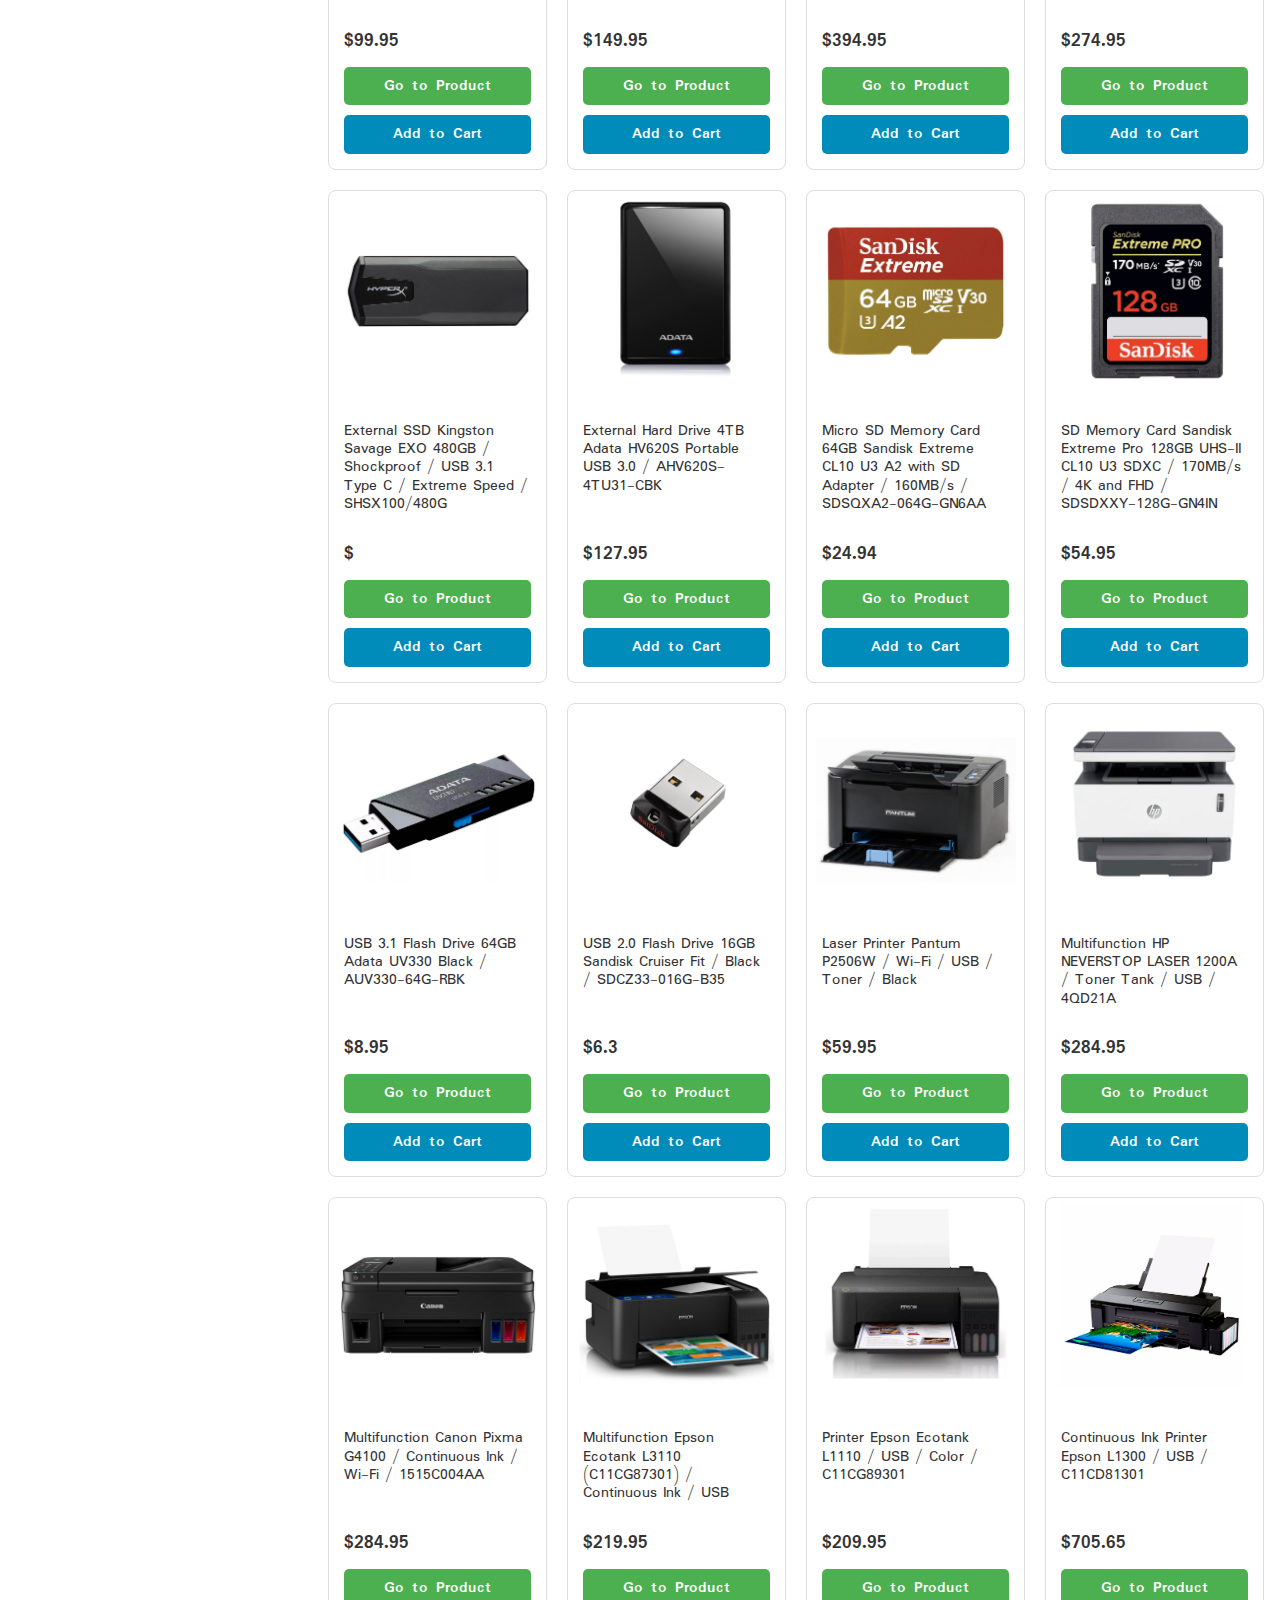
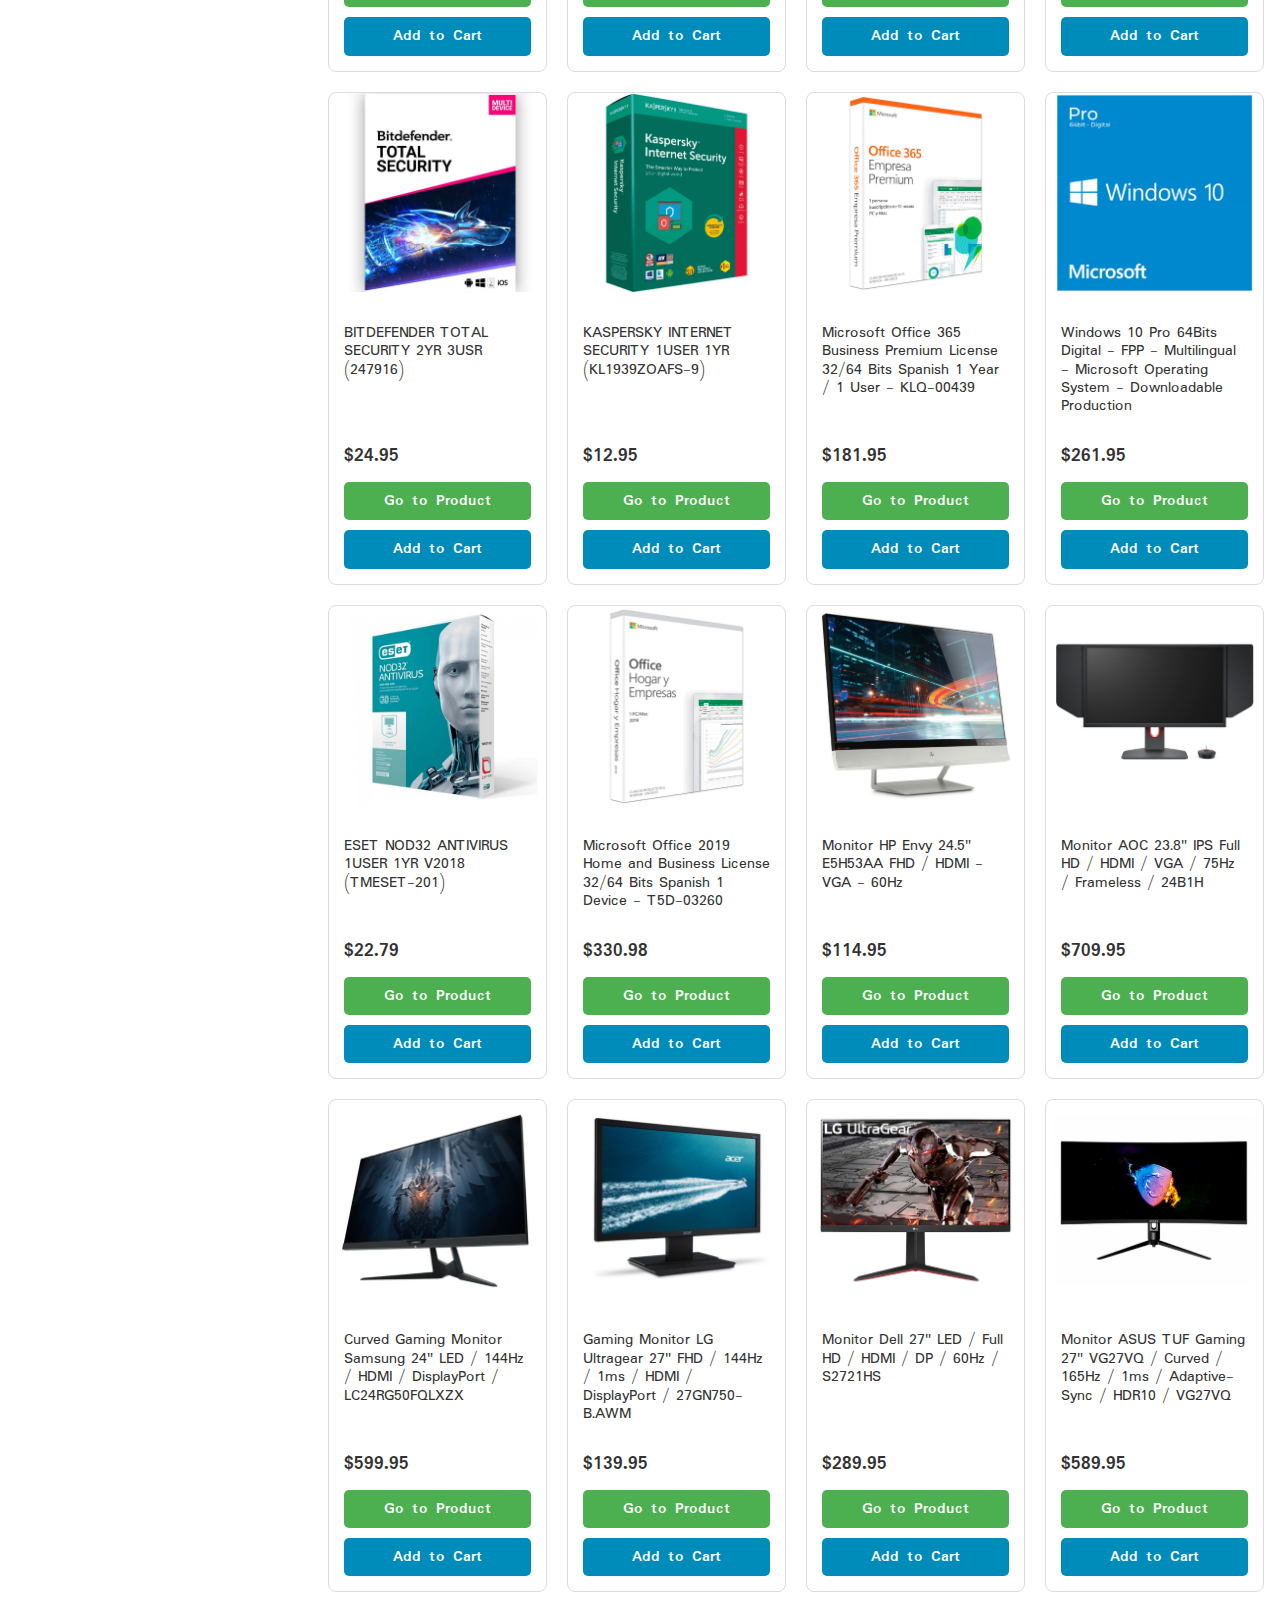
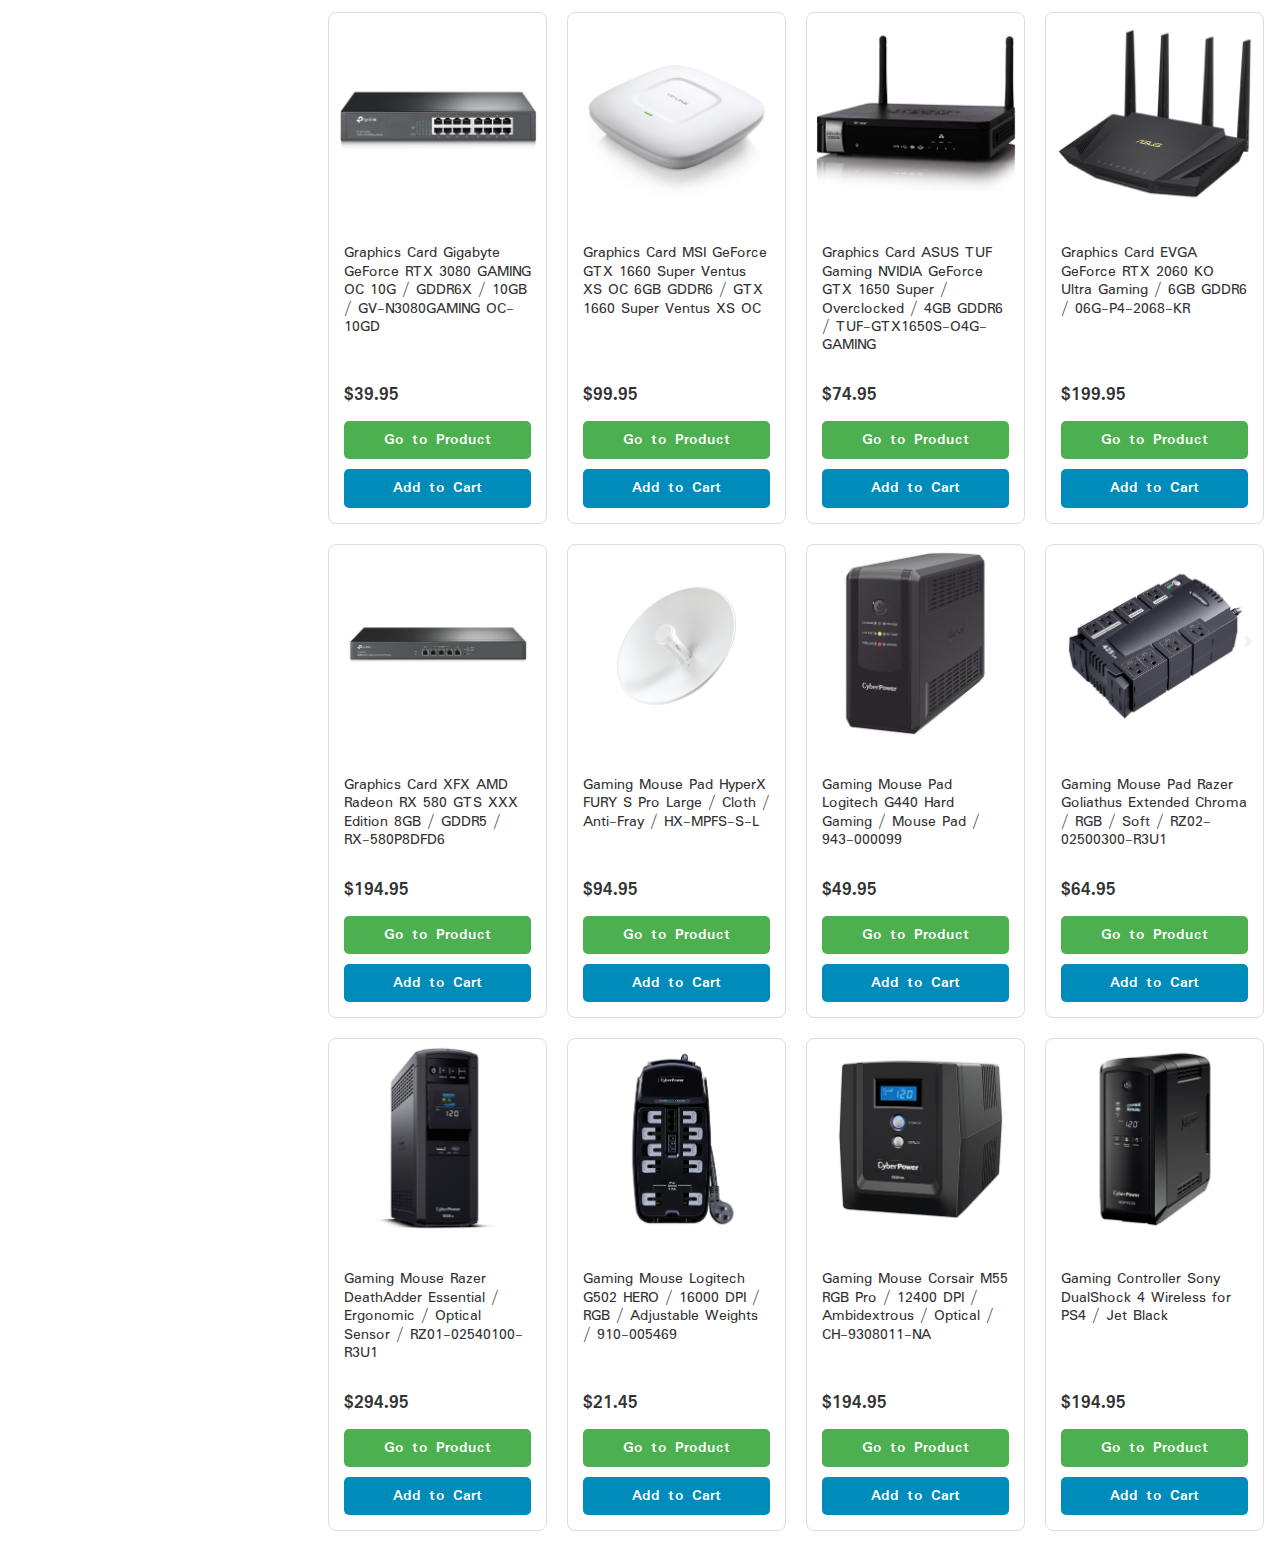
==== commit 0f537c71: "feat: grab the products from local storage" ====
--- a/project/index.html
+++ b/project/index.html
@@ -24,6 +24,7 @@
 </head>
 
 <body>
+  <div class="toast-container" id="toastContainer"></div>
   <header class="header" id="header-container">
     <!-- render with js -->
   </header>
@@ -34,13 +35,38 @@
         <!-- render with js -->
       </ul>
     </aside>
-    <section id="products-container" class="product-container">
+    <section id="products-container" class="products-container">
       <!-- render with js -->
     </section>
   </main>
   <footer>
 
   </footer>
+  <script>
+    function showToast(message) {
+      const toast = document.createElement('div');
+      toast.className = 'toast';
+      toast.textContent = message;
+
+      const toastContainer = document.getElementById('toastContainer');
+      toastContainer.appendChild(toast);
+
+      // Trigger reflow to enable transition
+      toast.offsetHeight;
+
+      // Show the toast
+      toast.classList.add('show');
+
+      // Hide the toast after 3 seconds
+      setTimeout(() => {
+        toast.classList.remove('show');
+        setTimeout(() => {
+          toastContainer.removeChild(toast);
+        }, 300);
+      }, 3000);
+    }
+
+  </script>
 </body>
 
 </html>
--- a/project/styles/main.css
+++ b/project/styles/main.css
@@ -39,10 +39,11 @@
   width: 95%;
 }
 
-.header__title {
+.header__title a {
   font-size: 1.5rem;
   font-weight: bold;
   color: var(--color-white);
+  text-decoration: none;
 }
 
 .nav {
@@ -122,7 +123,7 @@
 }
 
 /* All products container */
-.product-container {
+.products-container {
   display: grid;
   grid-template-columns: 1fr;
   gap: 20px;
@@ -196,7 +197,7 @@
   }
 
   /* Main */
-  .product-container {
+  .products-container {
     grid-template-columns: repeat(2, 1fr);
     display: grid;
     grid-column: 2 / 4;
@@ -232,7 +233,7 @@
   }
 
   /* Main */
-  .product-container {
+  .products-container {
     grid-template-columns: repeat(3, 1fr);
     display: grid;
     grid-column: 2 / 5;
@@ -250,9 +251,134 @@
   }
 
   /* Main */
-  .product-container {
+  .products-container {
     grid-template-columns: repeat(4, 1fr);
     display: grid;
     grid-column: 2 / 6;
   }
 }
+
+/* form */
+.form {
+  padding: 20px;
+  border-radius: 4px;
+  border: 1px solid #f1faee;
+  max-width: 60%;
+  margin-inline: auto;
+  background-color: var(--primary-color);
+  color: white !important;
+}
+
+form input:not([type='submit']),
+form select,
+form textarea {
+  color: var(--primary-color) !important;
+}
+
+.form-control {
+  display: flex;
+  flex-direction: column;
+  gap: 8px;
+  margin-bottom: 16px;
+}
+
+.form-control:not(.container) > div:nth-child(1) {
+  margin-top: 8px;
+}
+
+.form-control.container {
+  display: flex;
+  flex-direction: column;
+  align-items: center;
+  gap: 8px;
+}
+
+.text-small {
+  font-size: 0.7rem;
+}
+
+.justify-center {
+  justify-content: center;
+}
+
+.flex-row {
+  flex-direction: row !important;
+}
+
+.flex-column {
+  flex-direction: column !important;
+}
+
+@media (min-width: 768px) {
+  .form-control.container {
+    flex-direction: row;
+    justify-content: space-between;
+  }
+}
+
+.form-label.accent {
+  color: steelblue;
+  font-weight: bold;
+}
+
+.form-input {
+  all: unset;
+  border: 1px solid #ccc;
+  padding: 8px;
+  border-radius: 4px;
+  background-color: white;
+}
+
+.btn {
+  padding: 8px 16px;
+  border: none;
+  border-radius: 4px;
+  /* light green color */
+  background-color: #4caf50 !important;
+  color: white;
+  cursor: pointer;
+  padding: 16px 24px;
+  font-weight: bold;
+  font-size: 18px;
+  margin-block: 8px;
+}
+
+.btn.primary {
+  background-color: var(--primary-color);
+}
+
+.toast-container {
+  position: fixed;
+  top: 20px;
+  right: 20px;
+  z-index: 1000;
+}
+
+.toast {
+  background-color: #4caf50;
+  color: white;
+  padding: 16px;
+  border-radius: 4px;
+  margin-bottom: 10px;
+  opacity: 0;
+  transform: translateX(100%);
+  transition: all 0.3s ease-in-out;
+}
+
+.toast.show {
+  opacity: 1;
+  transform: translateX(0);
+}
+
+.add-to-cart-btn {
+  background-color: #008cba;
+  border: none;
+  color: white;
+  padding: 15px 32px;
+  text-align: center;
+  text-decoration: none;
+  display: inline-block;
+  font-size: 16px;
+  margin: 4px 2px;
+  cursor: pointer;
+}
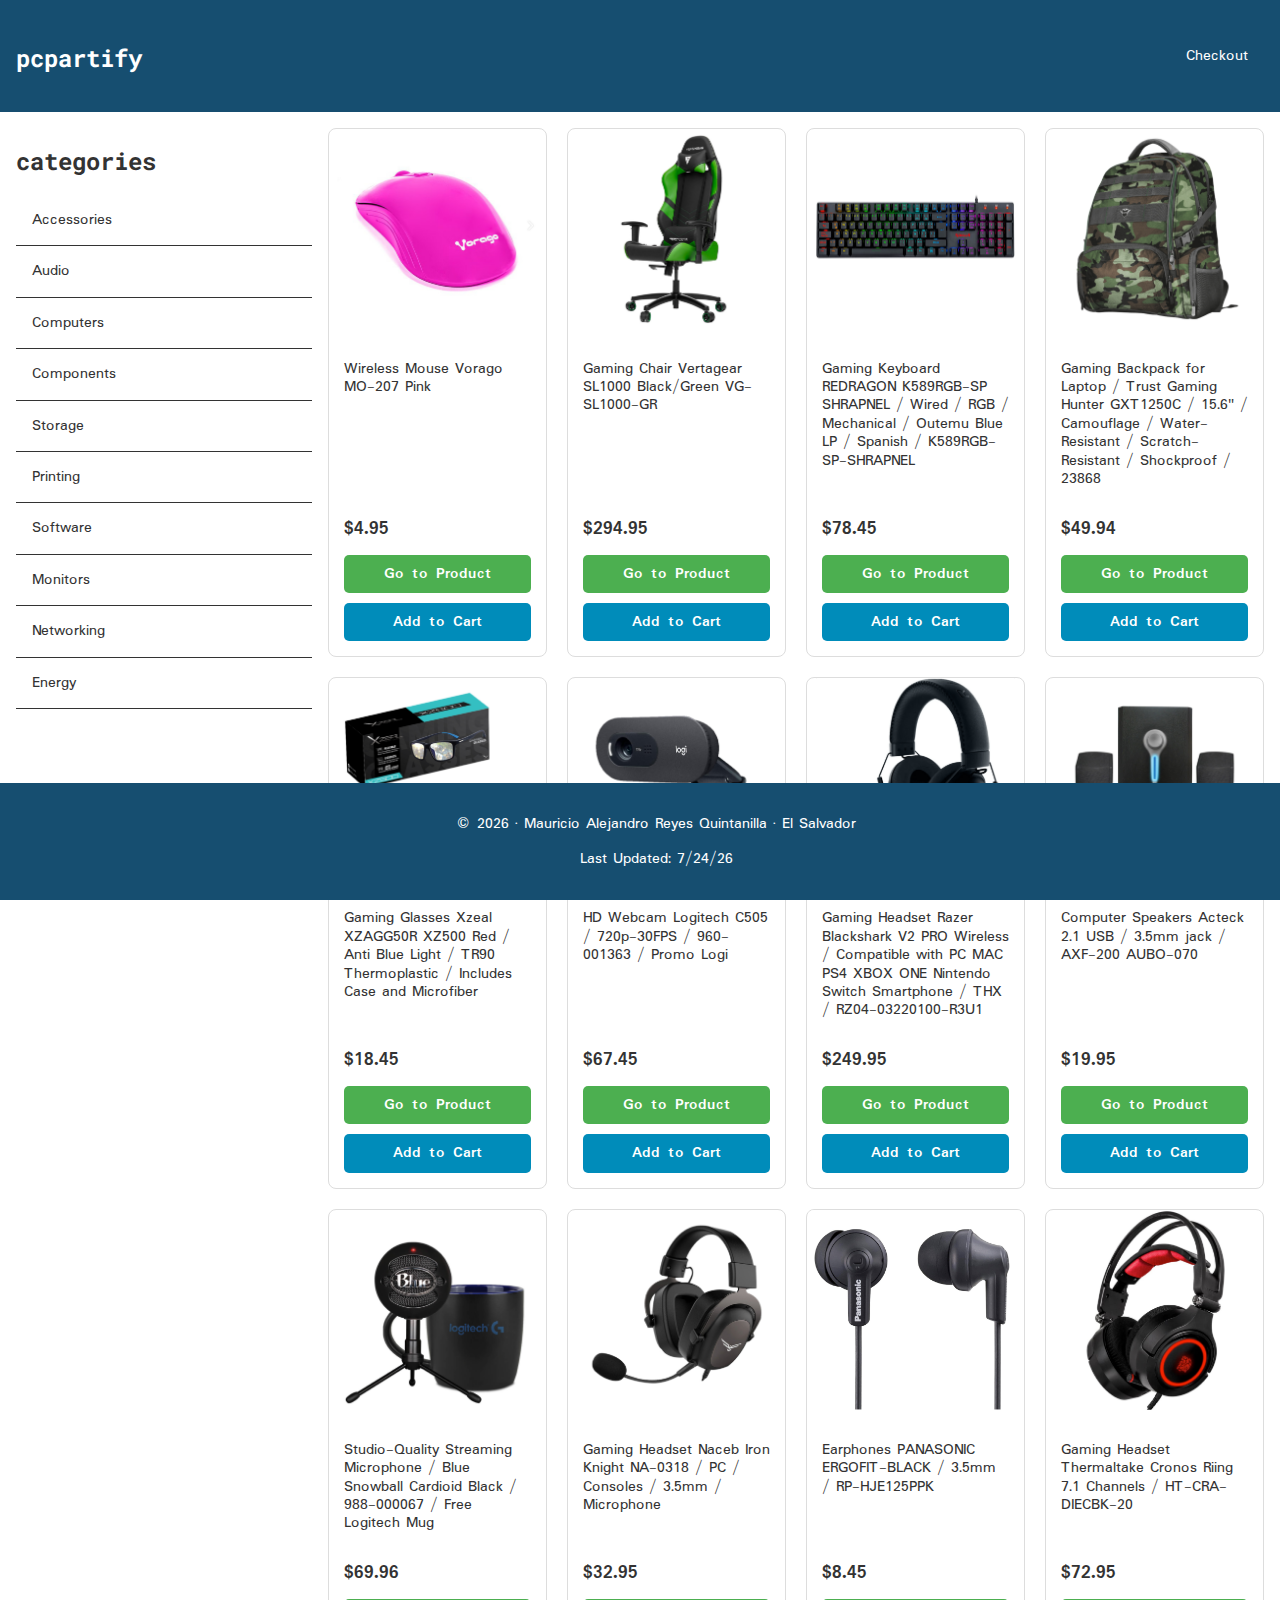
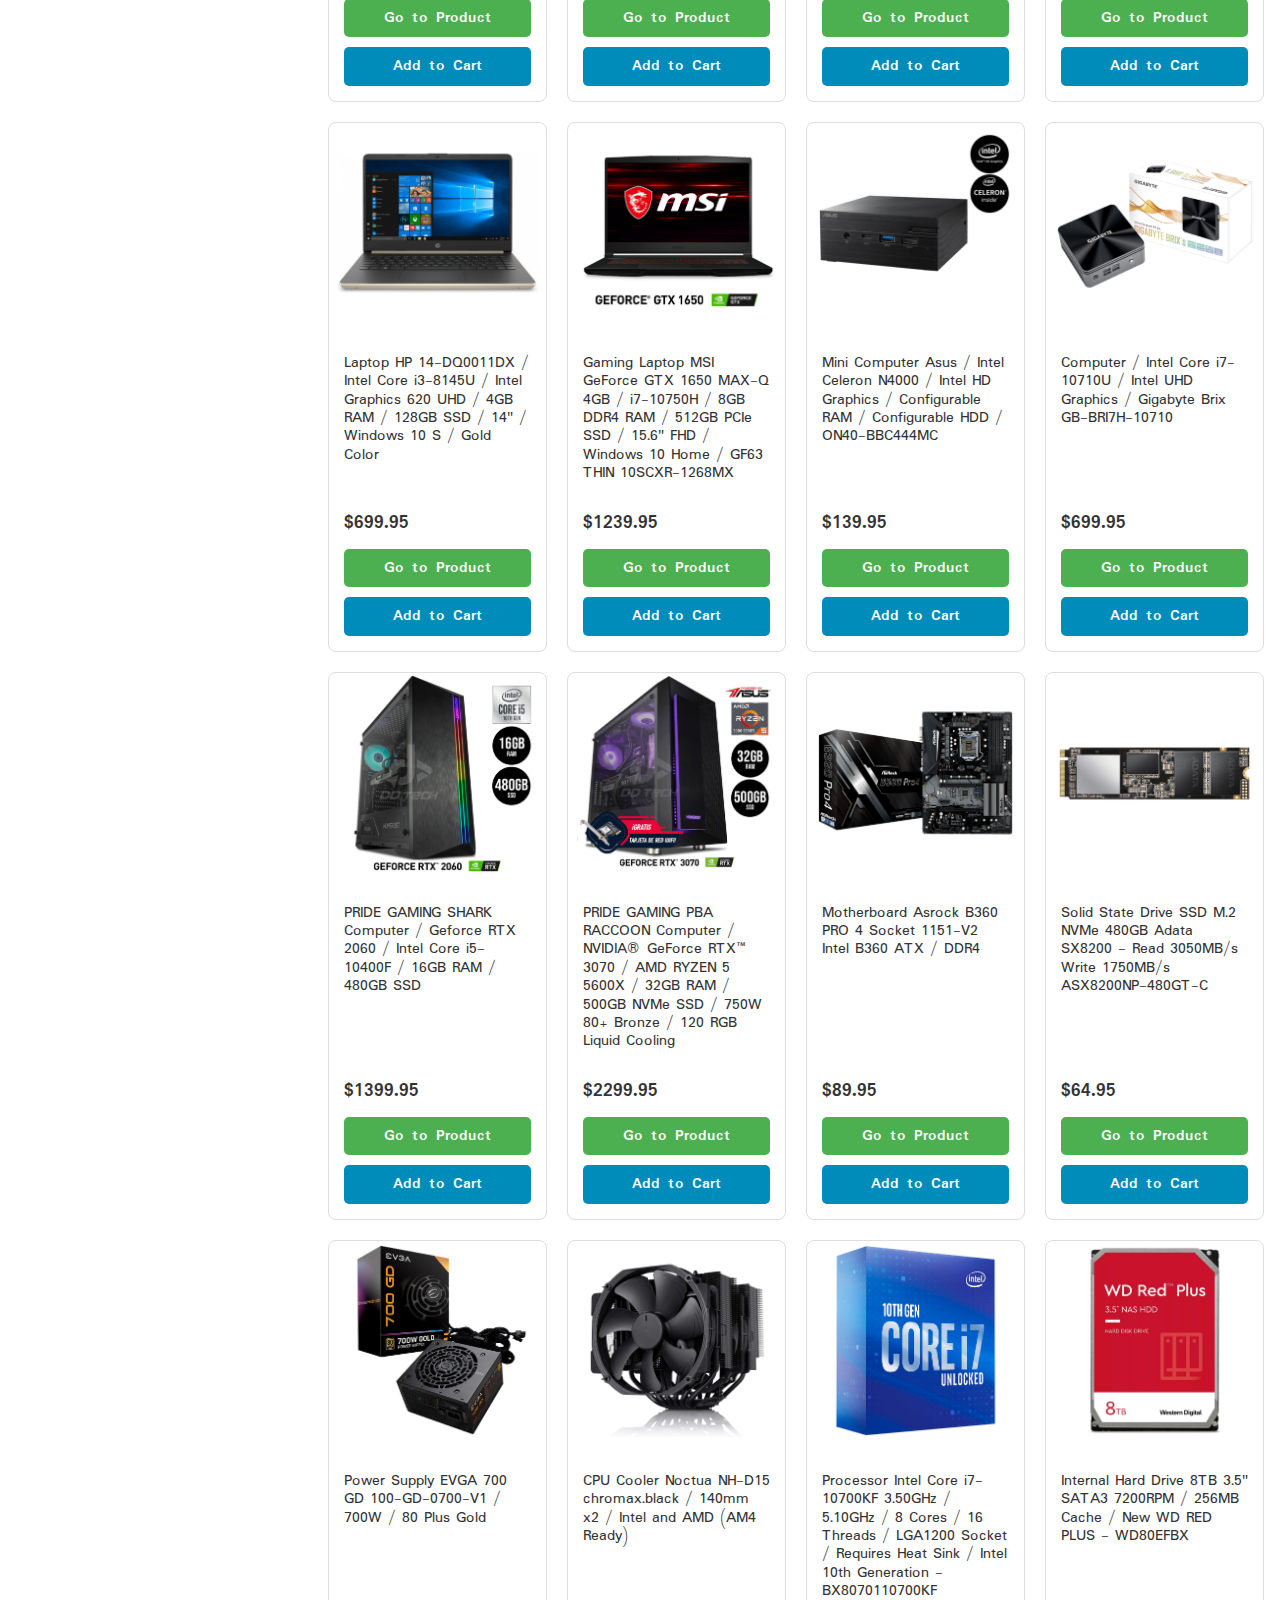
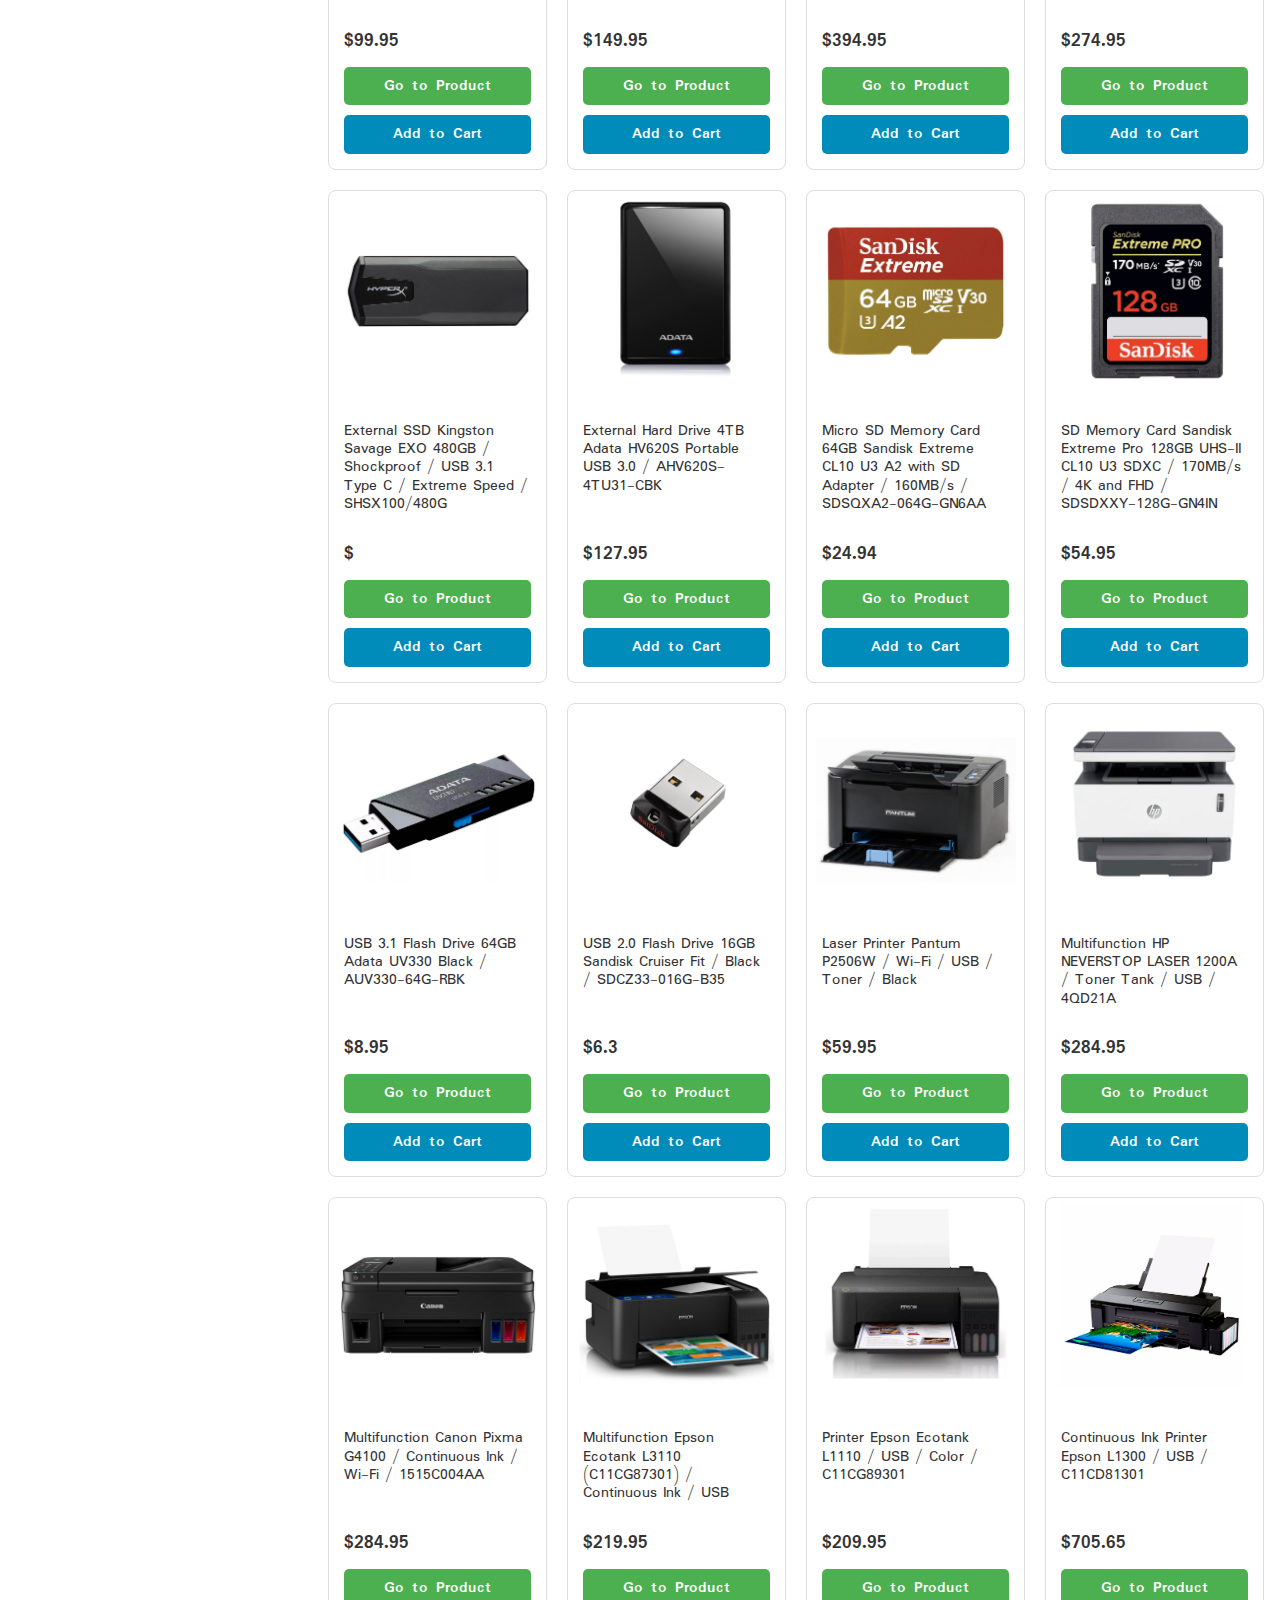
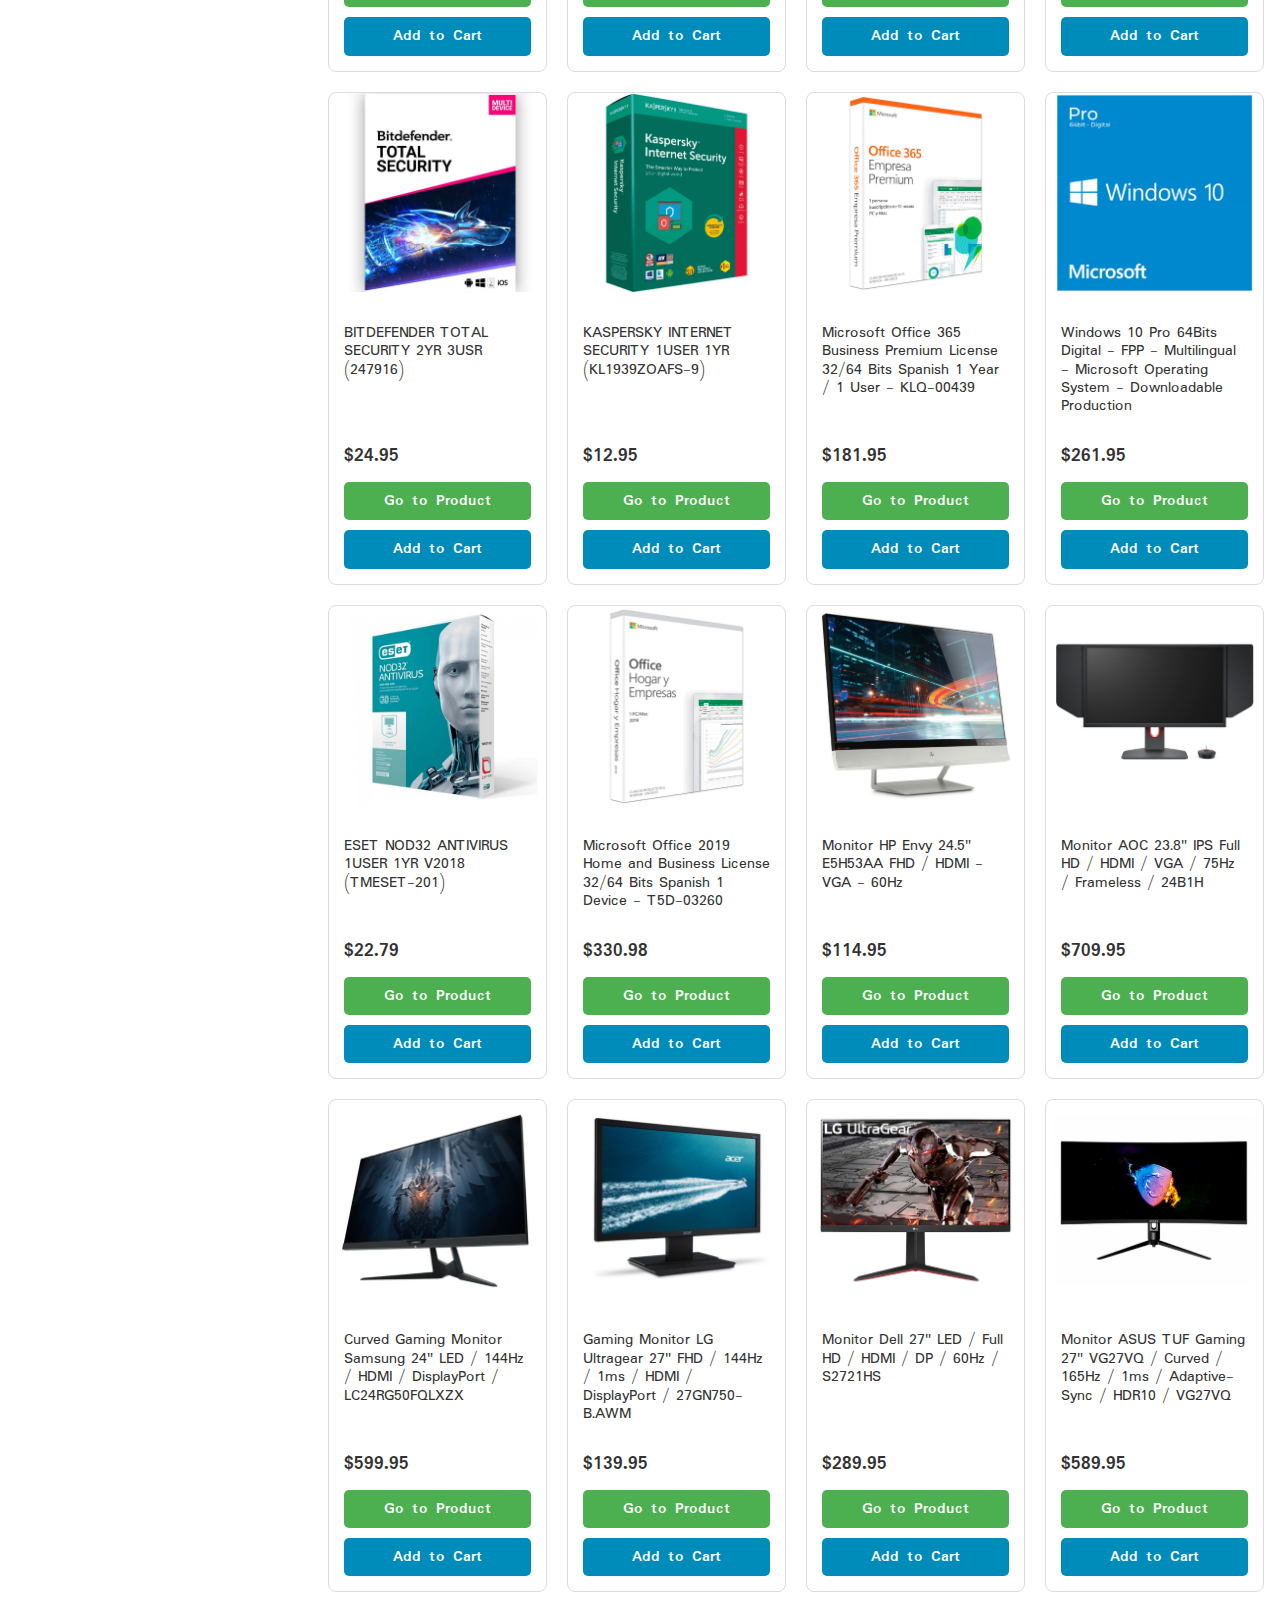
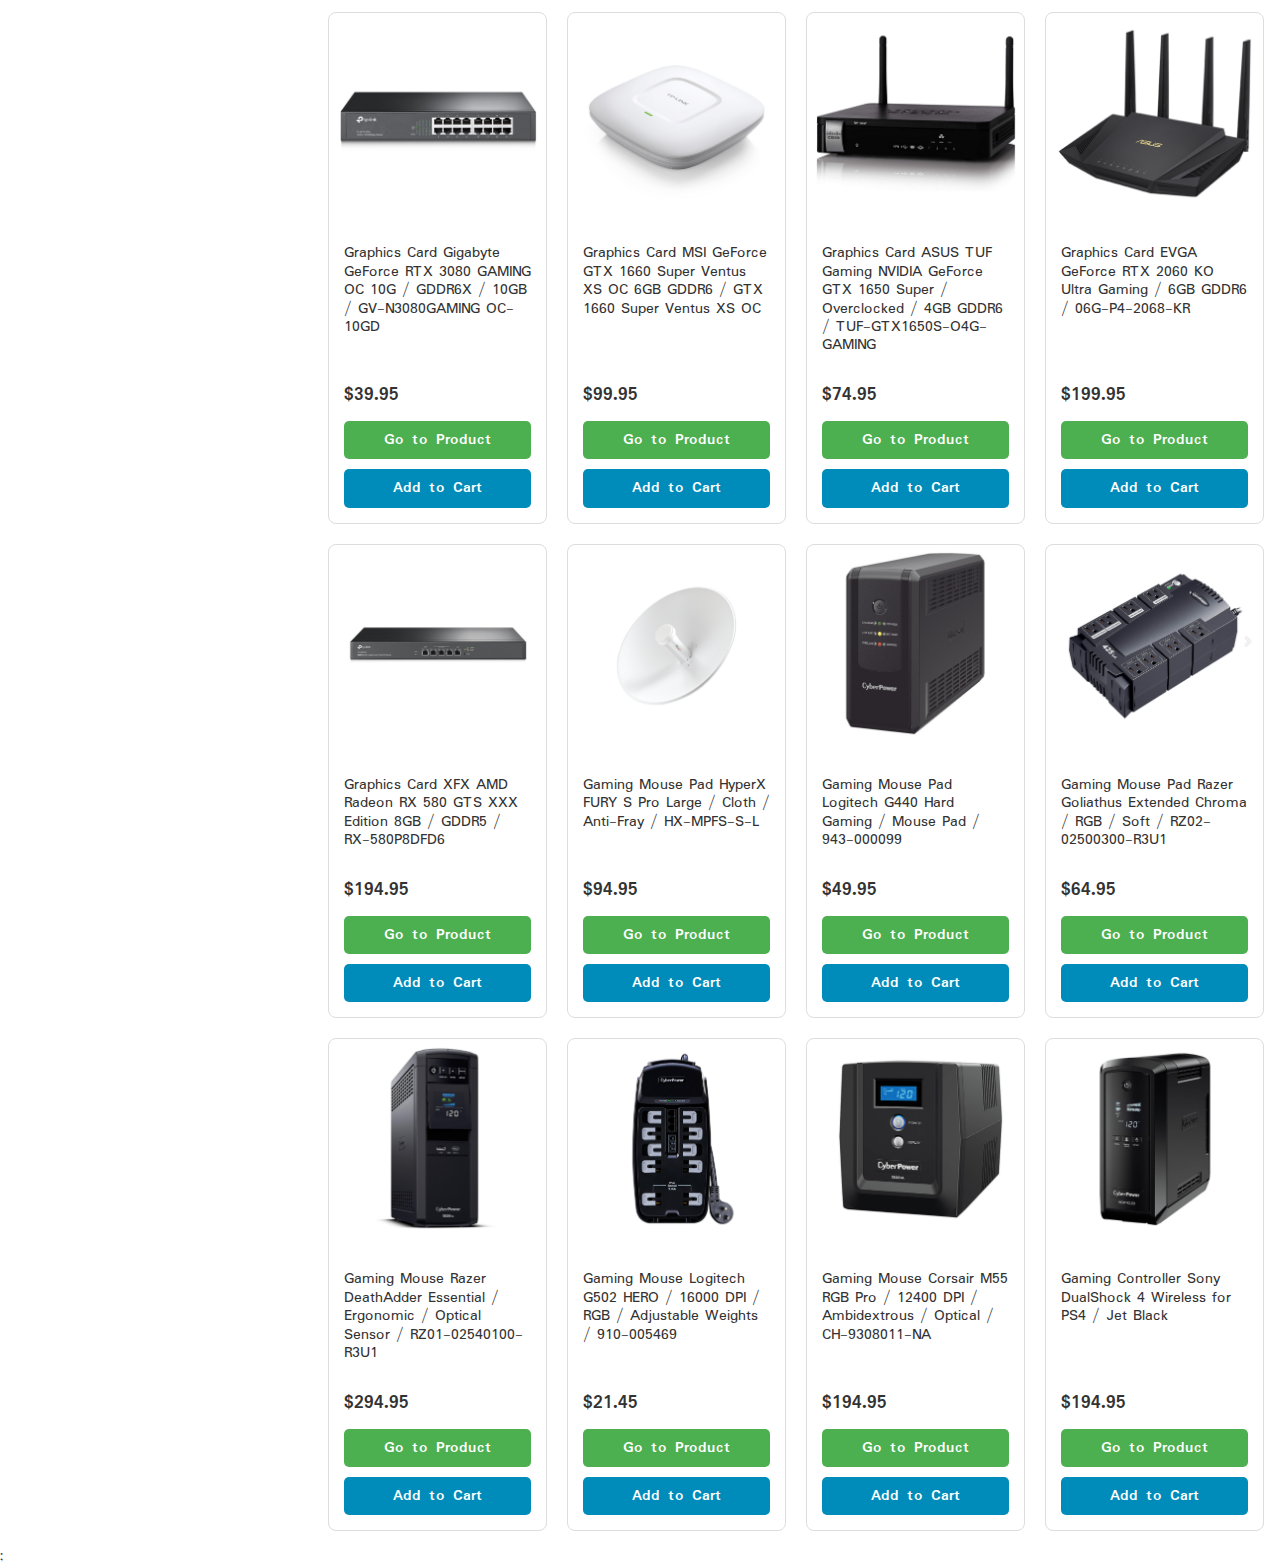
==== commit 7be32a33: "feat: amend nav and add footer" ====
--- a/project/index.html
+++ b/project/index.html
@@ -21,6 +21,7 @@
   <script src="scripts/main.js" defer></script>
   <script src="scripts/navbar.js" defer></script>
   <script src="scripts/categories-navigation.js" defer></script>
+  <script src="scripts/footer.js" defer></script>
 </head>
 
 <body>
@@ -39,9 +40,7 @@
       <!-- render with js -->
     </section>
   </main>
-  <footer>
-
-  </footer>
+  <footer class="footer" id="footer"></footer>;
   <script>
     function showToast(message) {
       const toast = document.createElement('div');
--- a/project/styles/main.css
+++ b/project/styles/main.css
@@ -382,3 +382,19 @@
   margin: 4px 2px;
   cursor: pointer;
 }
+
+footer {
+  background-color: #f4f4f4;
+  text-align: center;
+  padding: 1rem;
+  position: fixed;
+  bottom: 0;
+  width: 100%;
+}
+
+.footer {
+  background-color: var(--color-primary);
+  color: var(--color-white);
+  text-align: center;
+  padding: 1rem;
+}
